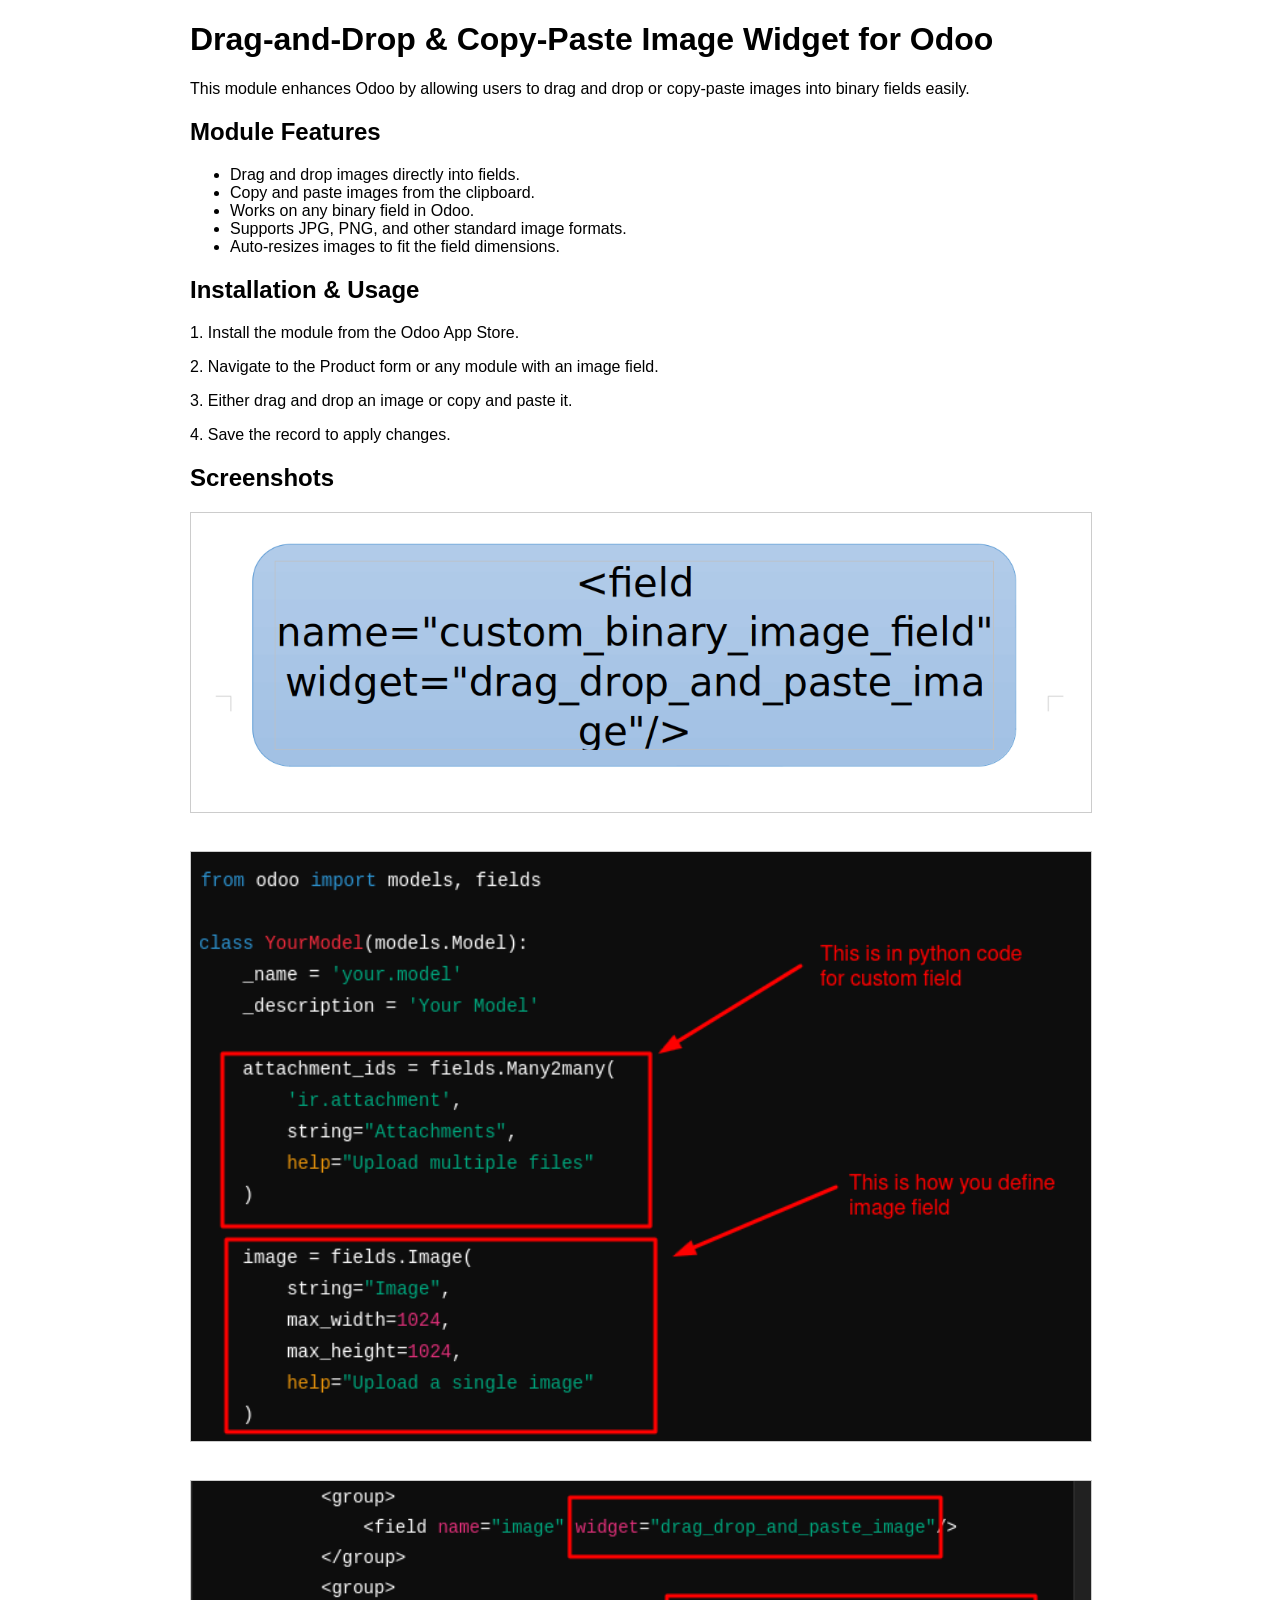
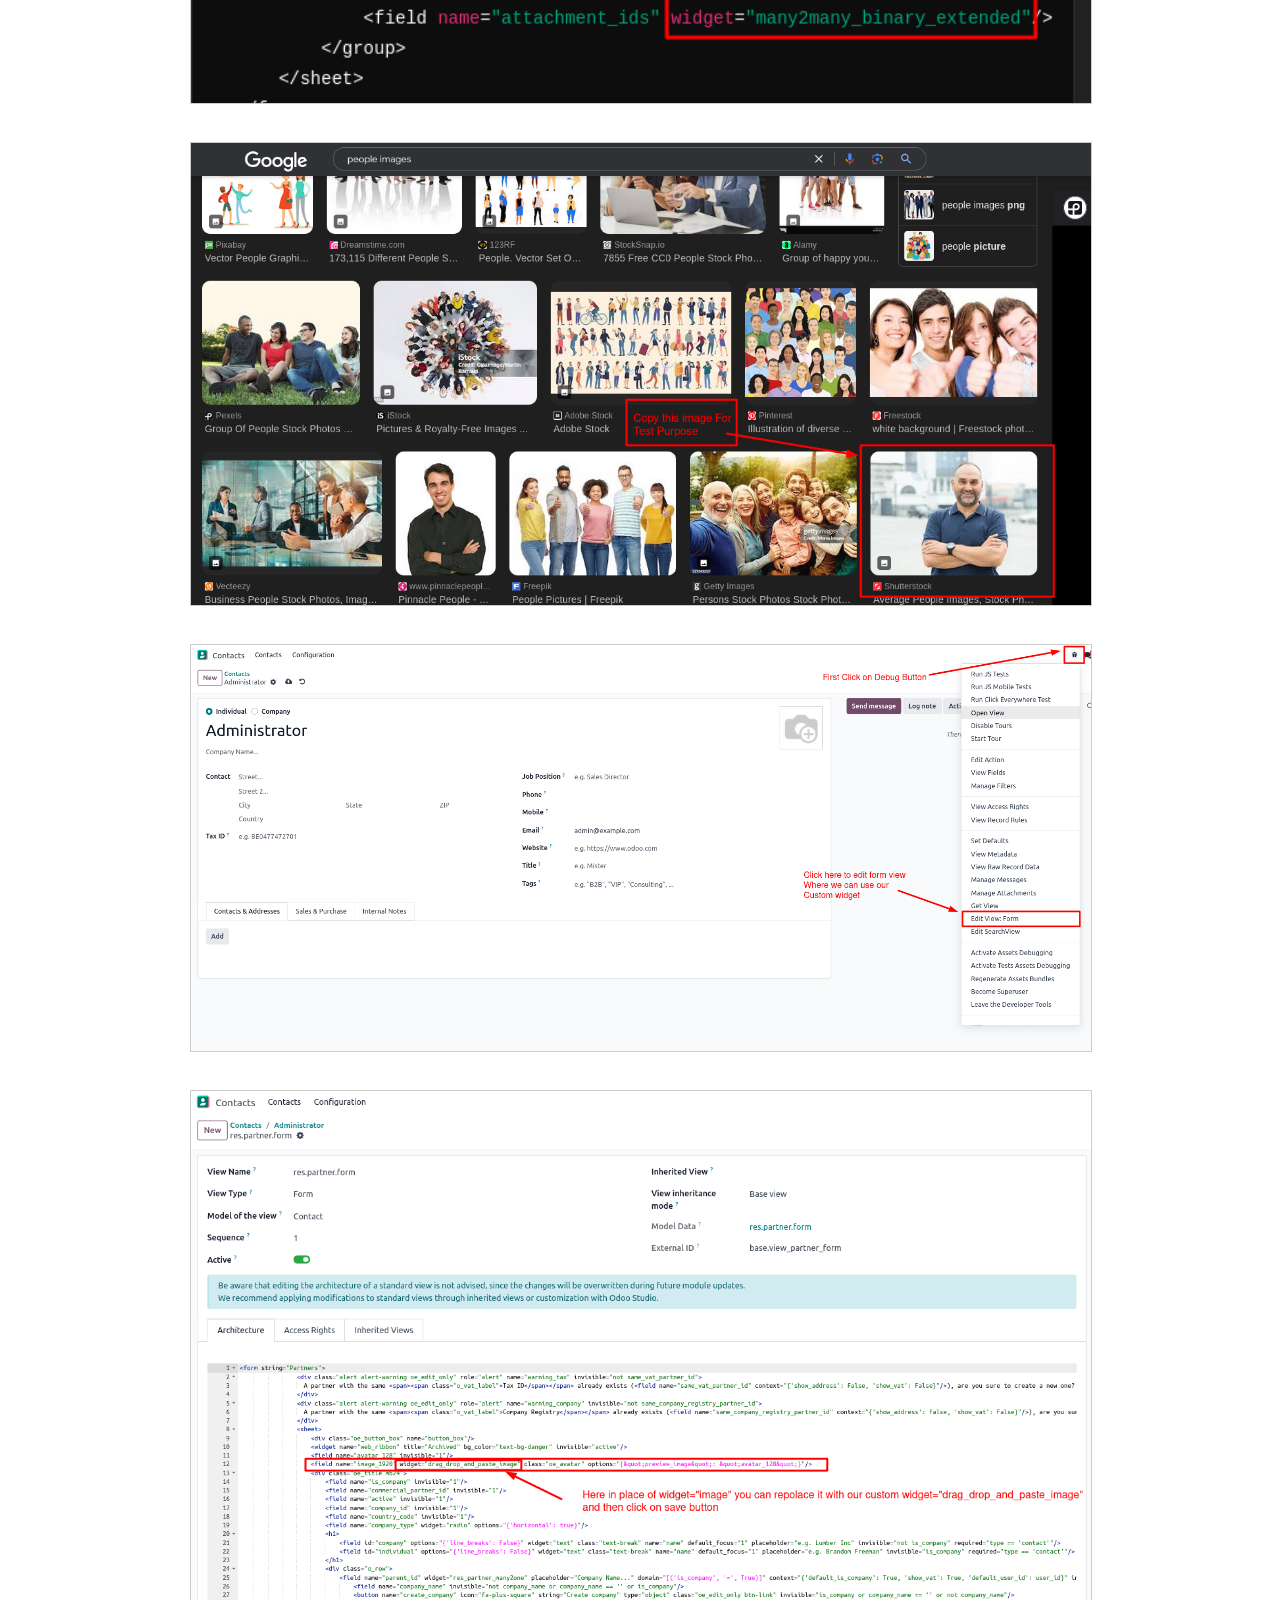
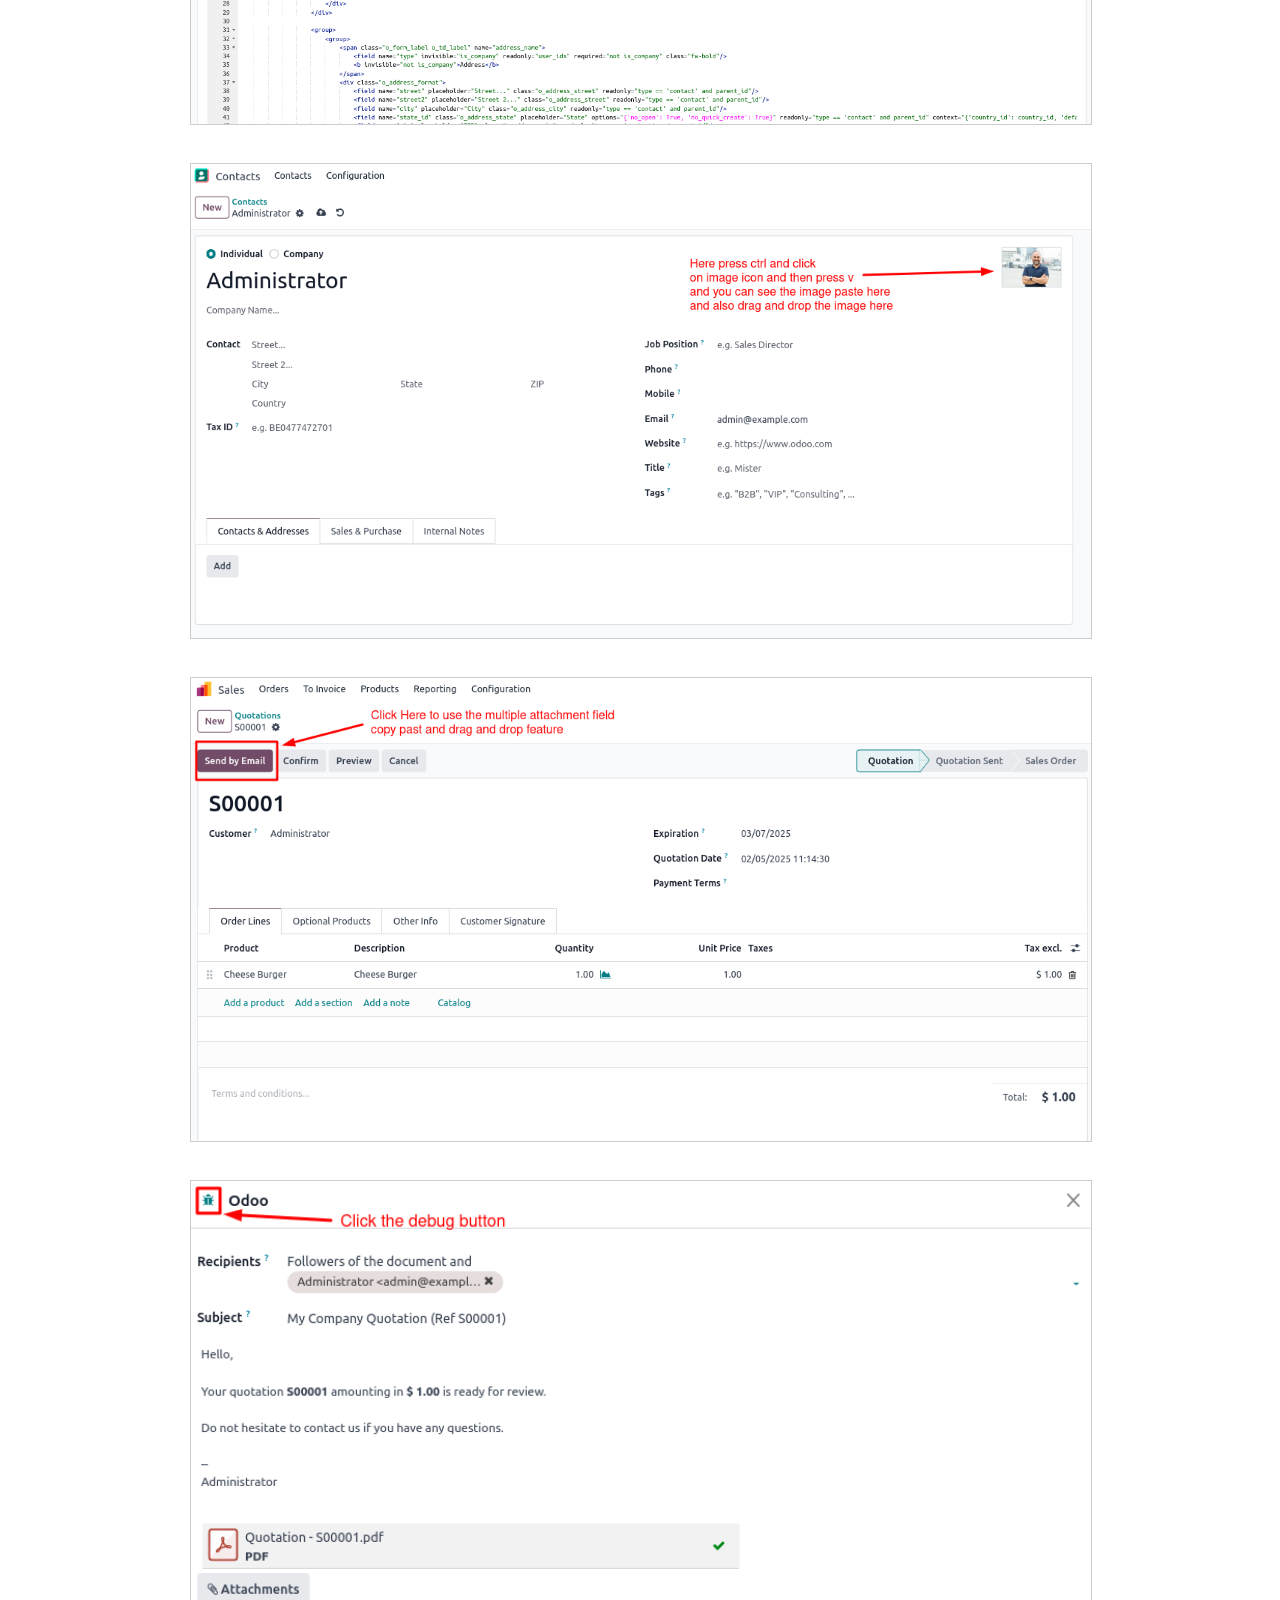
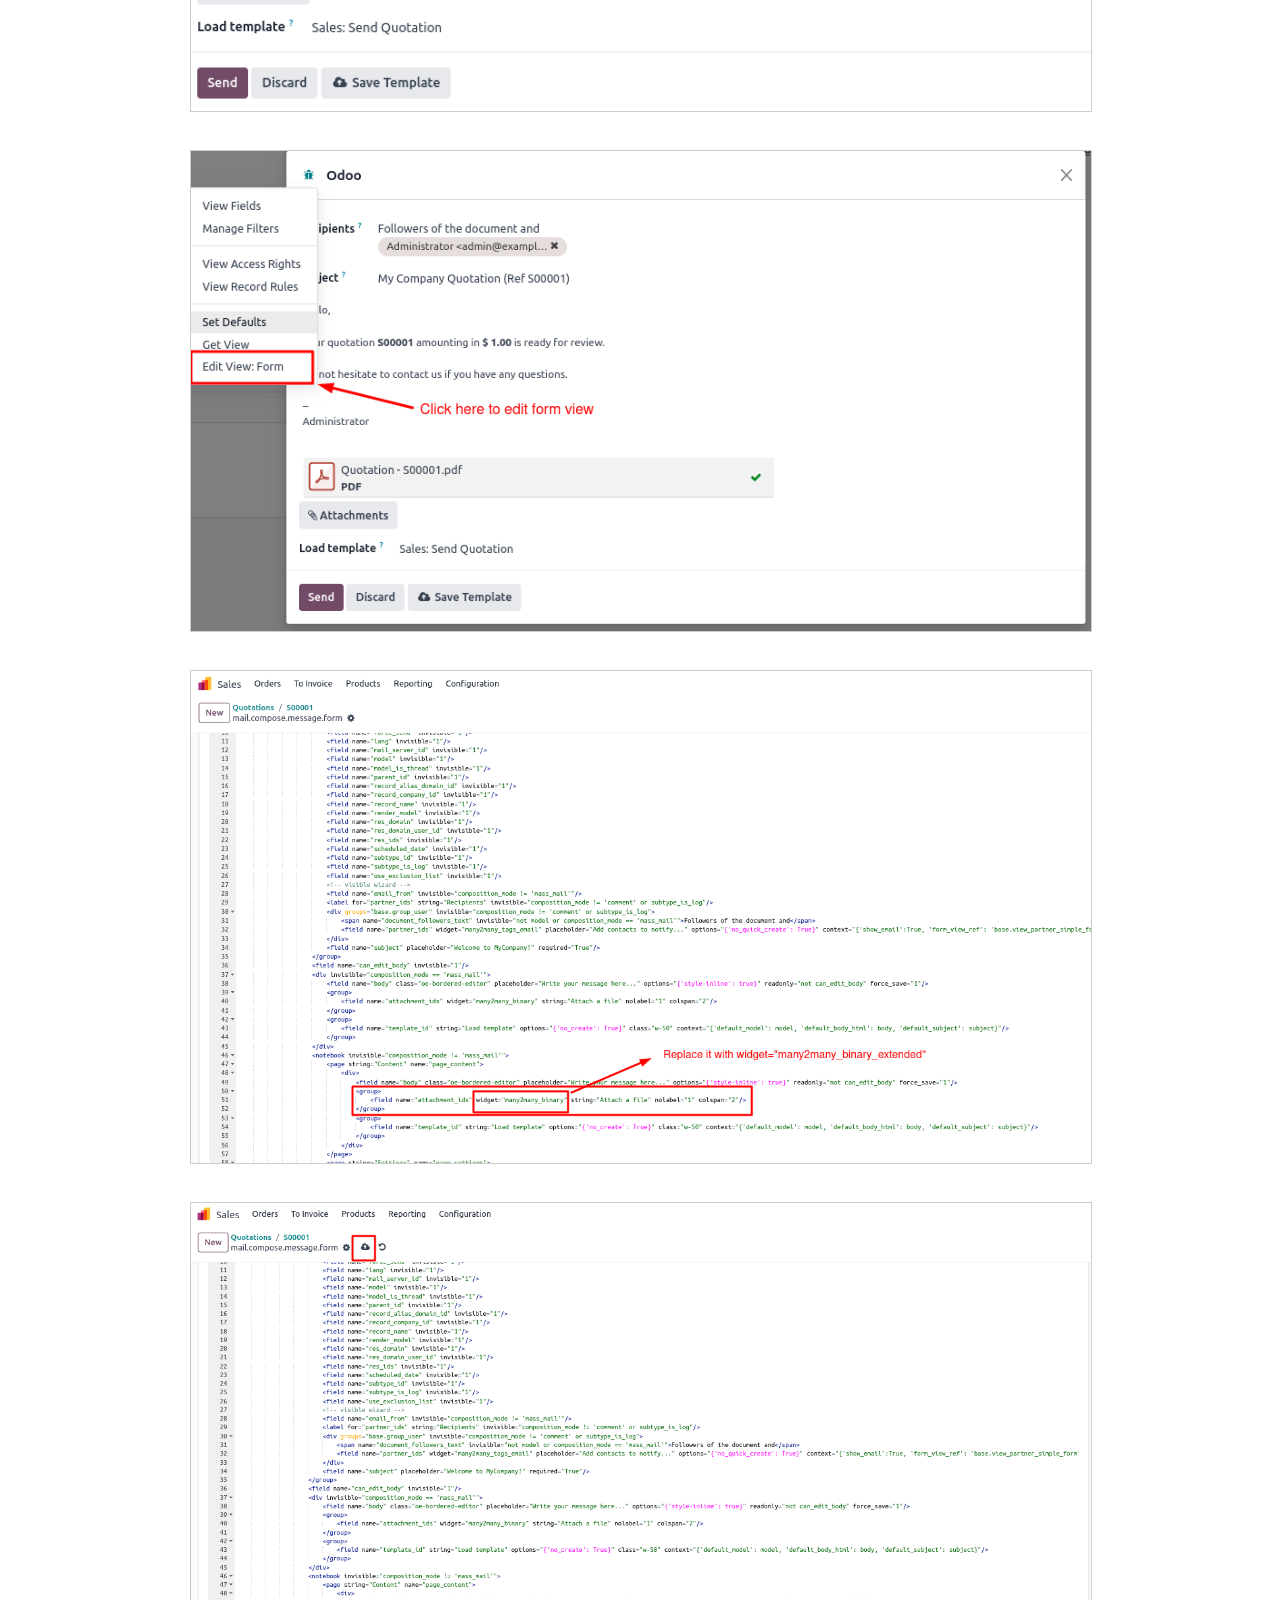
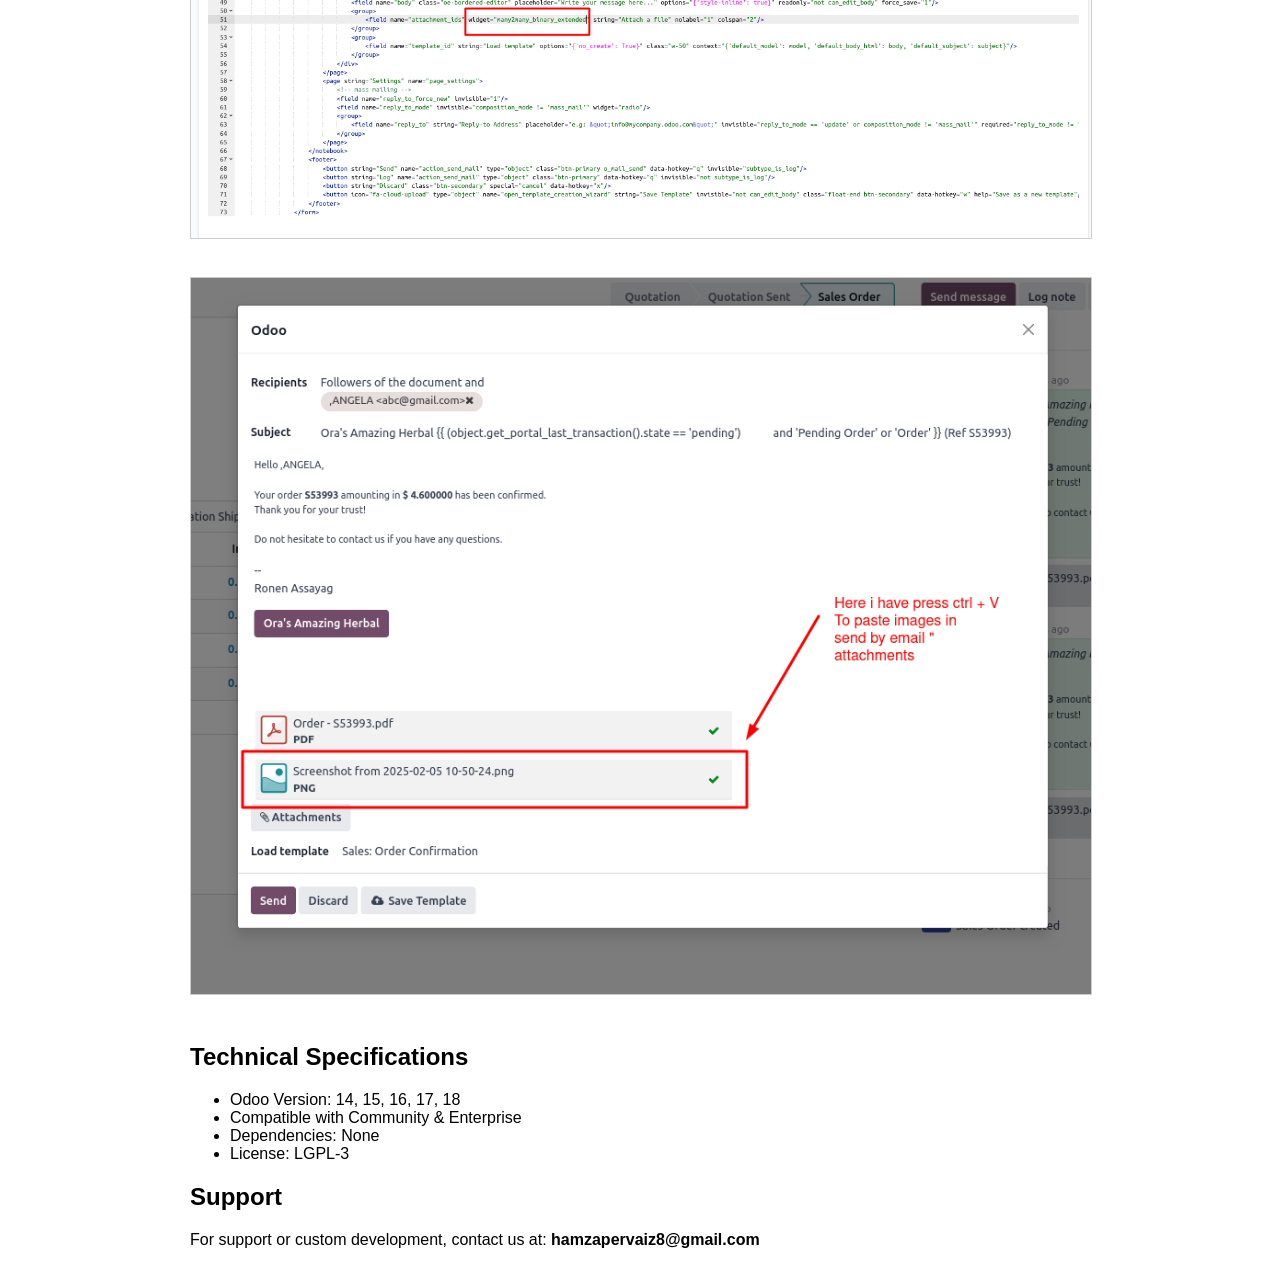
==== legion_drag_and_drop_binary_field/static/description/index.html @ f76ebafd "[ADD] images to index.html" ====
<!DOCTYPE html>
<html lang="en">
<head>
    <meta charset="UTF-8">
    <meta name="viewport" content="width=device-width, initial-scale=1.0">
    <title>Odoo Module - Drag and Drop Image Widget</title>
    <style>
        body {
            font-family: Arial, sans-serif;
            margin: 20px;
            text-align: center;
        }
        .container {
            max-width: 900px;
            margin: auto;
            text-align: left;
        }
        .screenshot {
            width: 100%;
            border: 1px solid #ccc;
            margin: 10px 0;
        }
        .section {
            margin-bottom: 20px;
        }
        .screenshot {
    display: block; /* Ensures images are on a new line */
    margin-bottom: 10px; /* Adds spacing below each image */
}

Solut
    </style>
</head>
<body>
    <div class="container">
        <h1>Drag-and-Drop & Copy-Paste Image Widget for Odoo</h1>
        <p>This module enhances Odoo by allowing users to drag and drop or copy-paste images into binary fields easily.</p>
        
        <div class="section">
            <h2>Module Features</h2>
            <ul>
                <li>Drag and drop images directly into fields.</li>
                <li>Copy and paste images from the clipboard.</li>
                <li>Works on any binary field in Odoo.</li>
                <li>Supports JPG, PNG, and other standard image formats.</li>
                <li>Auto-resizes images to fit the field dimensions.</li>
            </ul>
        </div>
        
        <div class="section">
            <h2>Installation & Usage</h2>
            <p>1. Install the module from the Odoo App Store.</p>
            <p>2. Navigate to the Product form or any module with an image field.</p>
            <p>3. Either drag and drop an image or copy and paste it.</p>
            <p>4. Save the record to apply changes.</p>
        </div>
        
        <div class="section">
            <h2>Screenshots</h2>
            <img class="screenshot" src="screenshot1.png" alt="Drag and Drop Example"><br/>
            <img class="screenshot" src="Screenshot(16).png" alt="Drag and Drop Example"><br/>
            <img class="screenshot" src="Screenshot(17).png" alt="Drag and Drop Example"><br/>
            <img class="screenshot" src="Screenshot11.png" alt="Copy-Paste Example"><br/>
            <img class="screenshot" src="Screenshot12.png" alt="Copy-Paste Example"><br/>
            <img class="screenshot" src="Screenshot13.png" alt="Copy-Paste Example"><br/>
            <img class="screenshot" src="Screenshot14.png" alt="Copy-Paste Example"><br/>
            <img class="screenshot" src="Screenshot(11).png" alt="Drag and Drop Example"><br/>
            <img class="screenshot" src="Screenshot(12).png" alt="Drag and Drop Example"><br/>
            <img class="screenshot" src="Screenshot(13).png" alt="Drag and Drop Example"><br/>
            <img class="screenshot" src="Screenshot(14).png" alt="Drag and Drop Example"><br/>
            <img class="screenshot" src="Screenshot(15).png" alt="Drag and Drop Example"><br/>
            <img class="screenshot" src="Screenshot(18).png" alt="Drag and Drop Example"><br/>
                                                                        

        </div>
        
        <div class="section">
            <h2>Technical Specifications</h2>
            <ul>
                <li>Odoo Version: 14, 15, 16, 17, 18</li>
                <li>Compatible with Community & Enterprise</li>
                <li>Dependencies: None</li>
                <li>License: LGPL-3</li>
            </ul>
        </div>
        
        <div class="section">
            <h2>Support</h2>
            <p>For support or custom development, contact us at: <strong>hamzapervaiz8@gmail.com</strong></p>
        </div>
    </div>
</body>
</html>
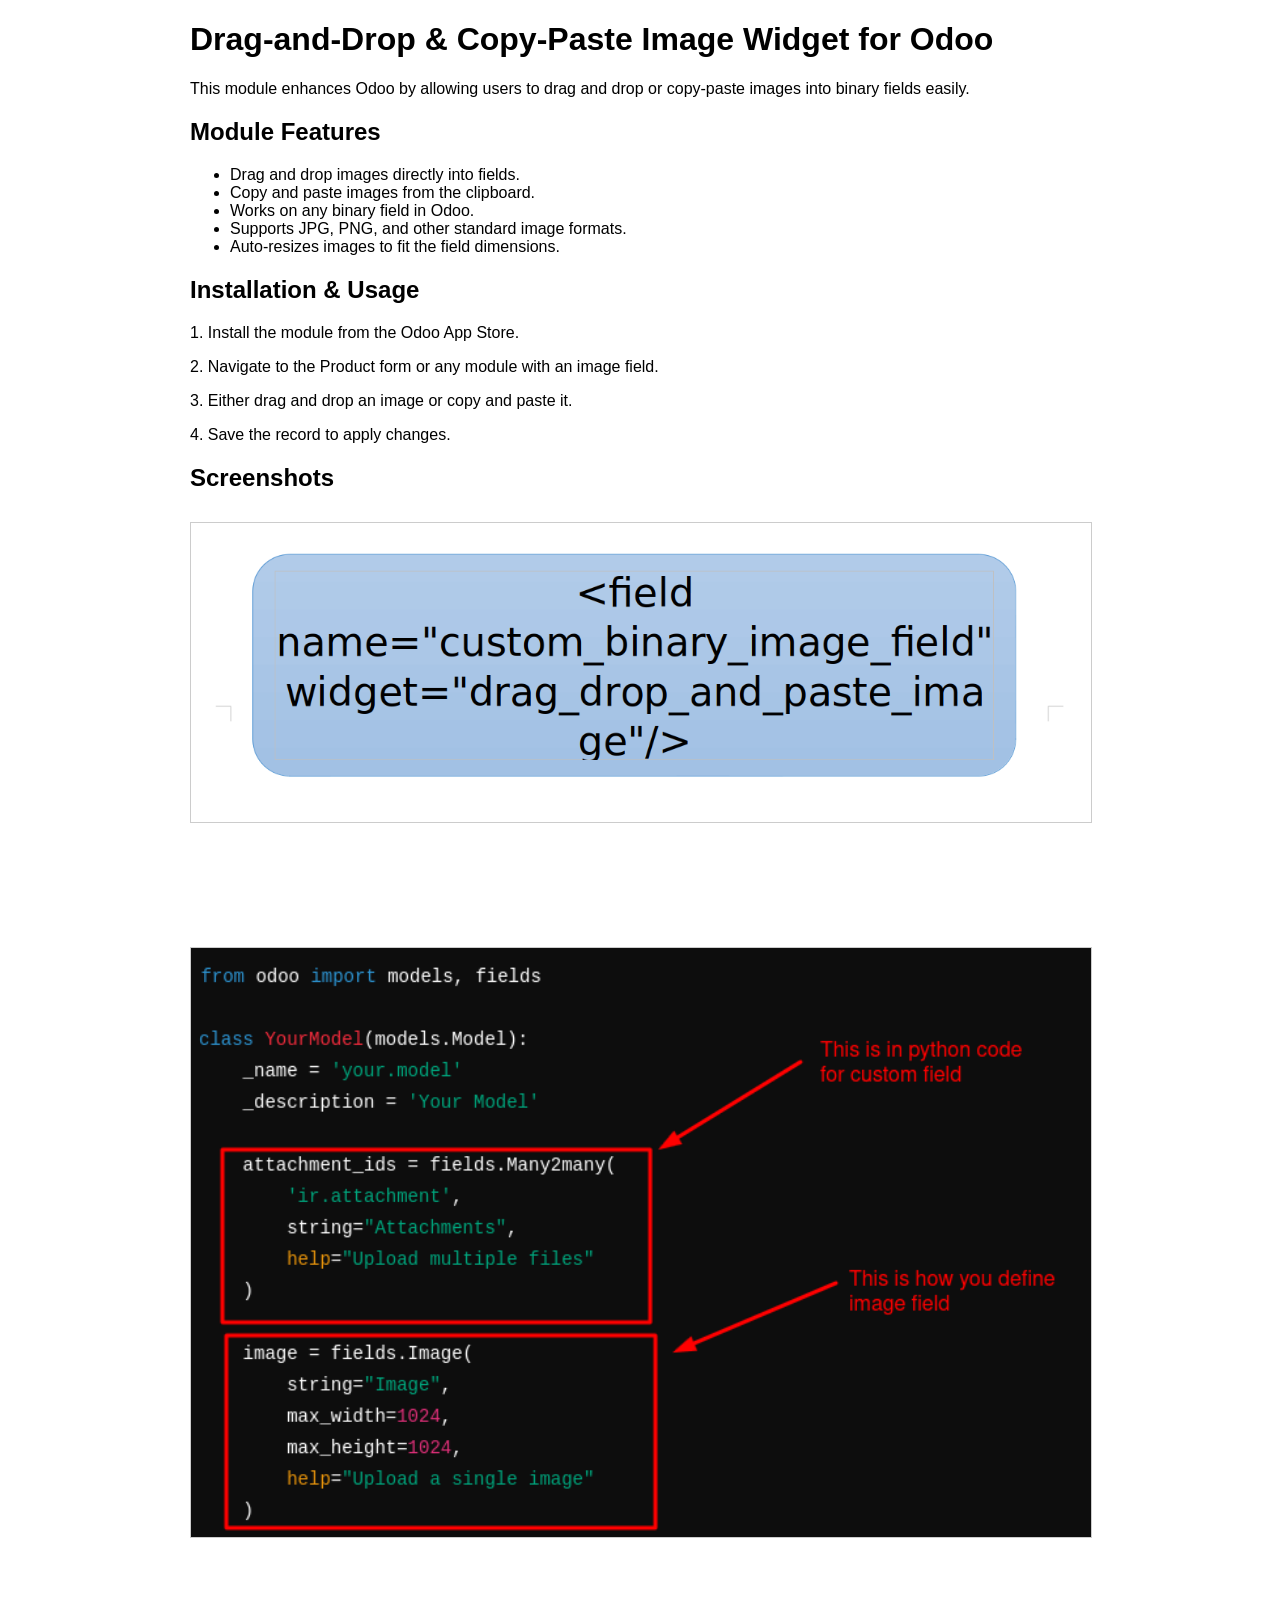
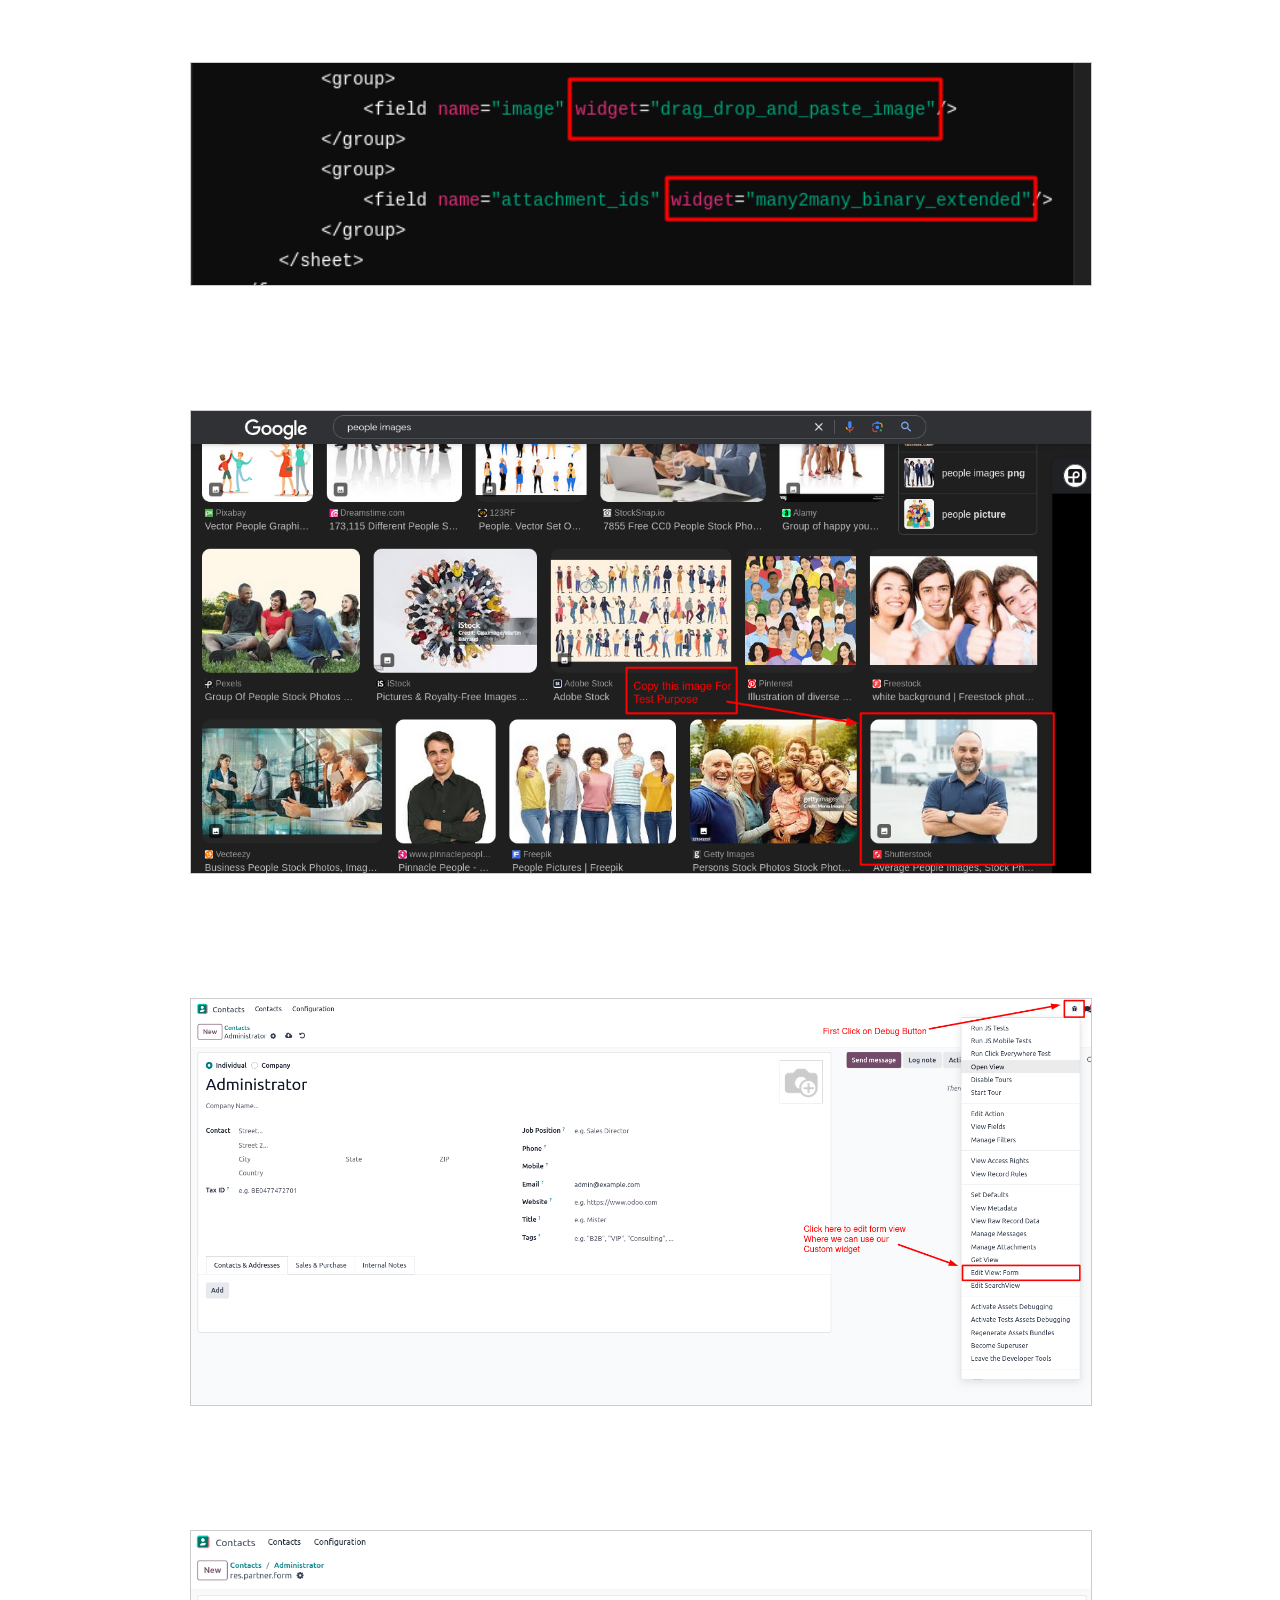
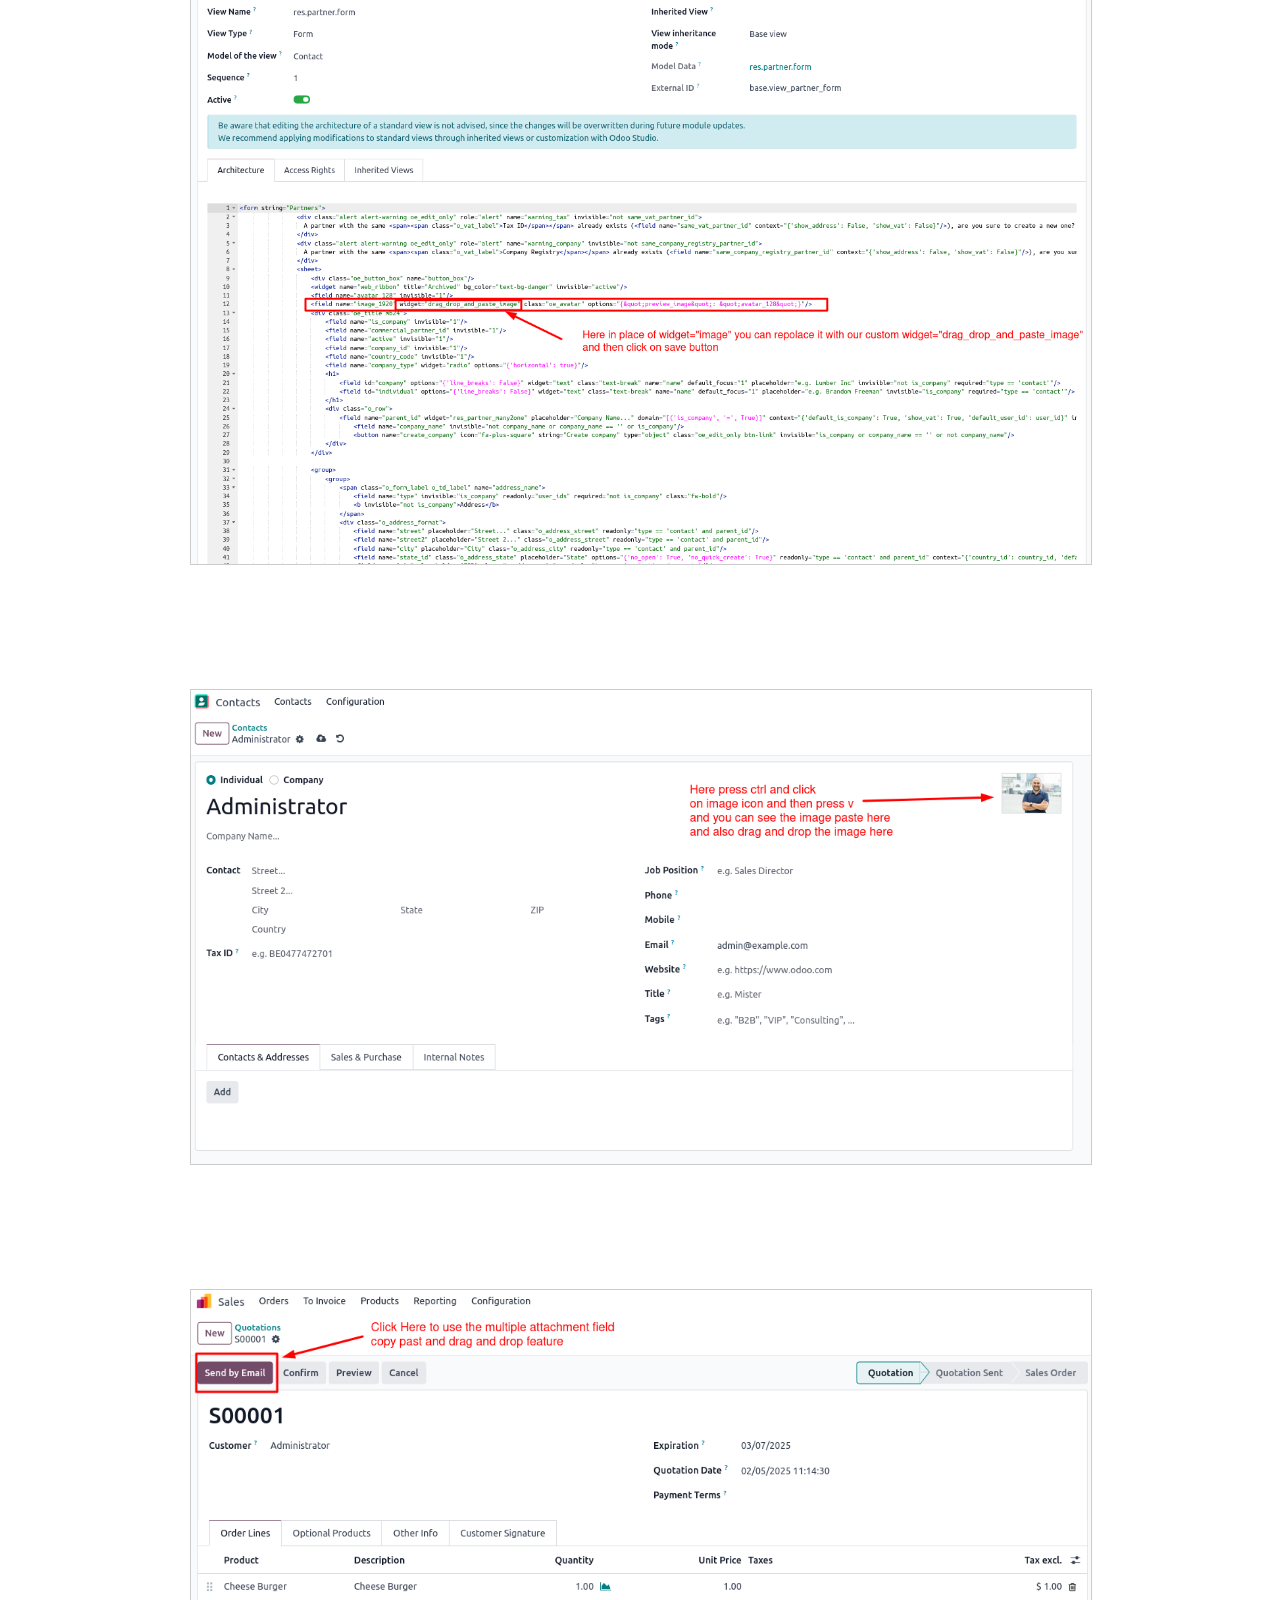
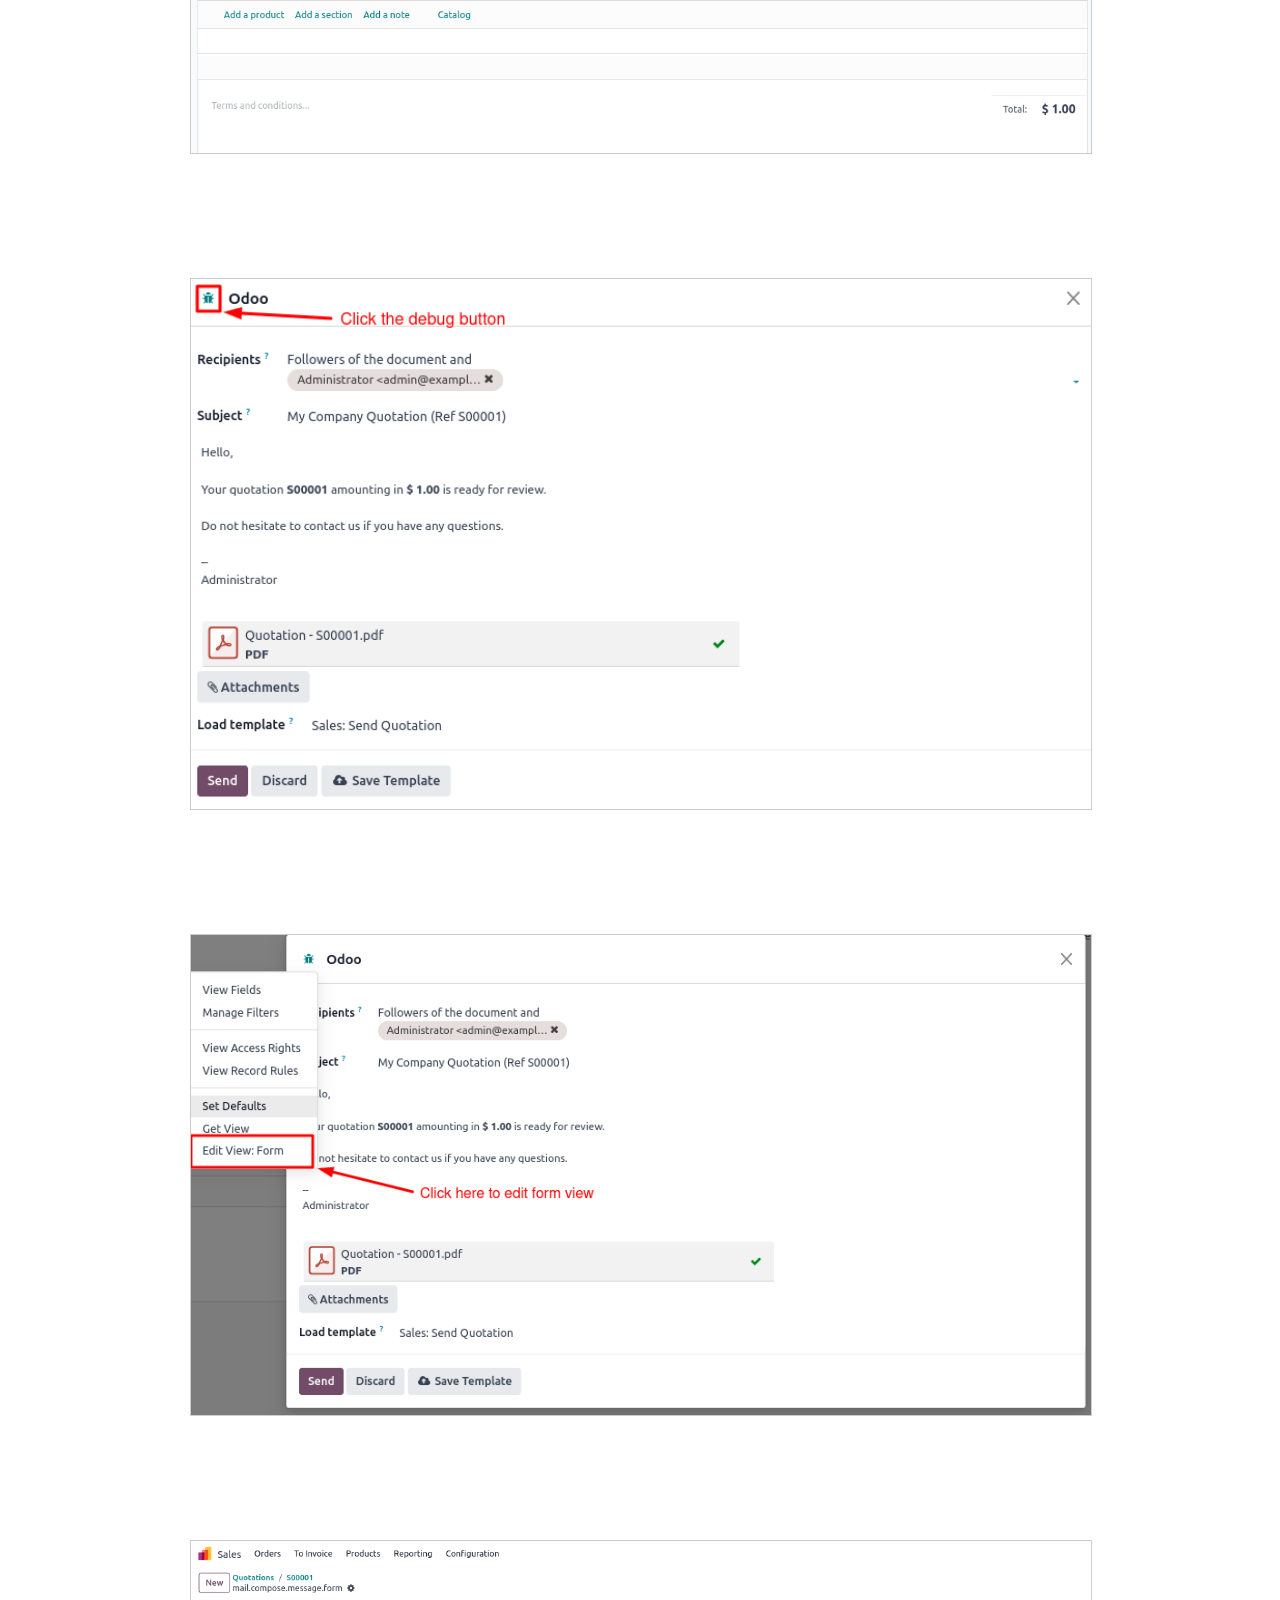
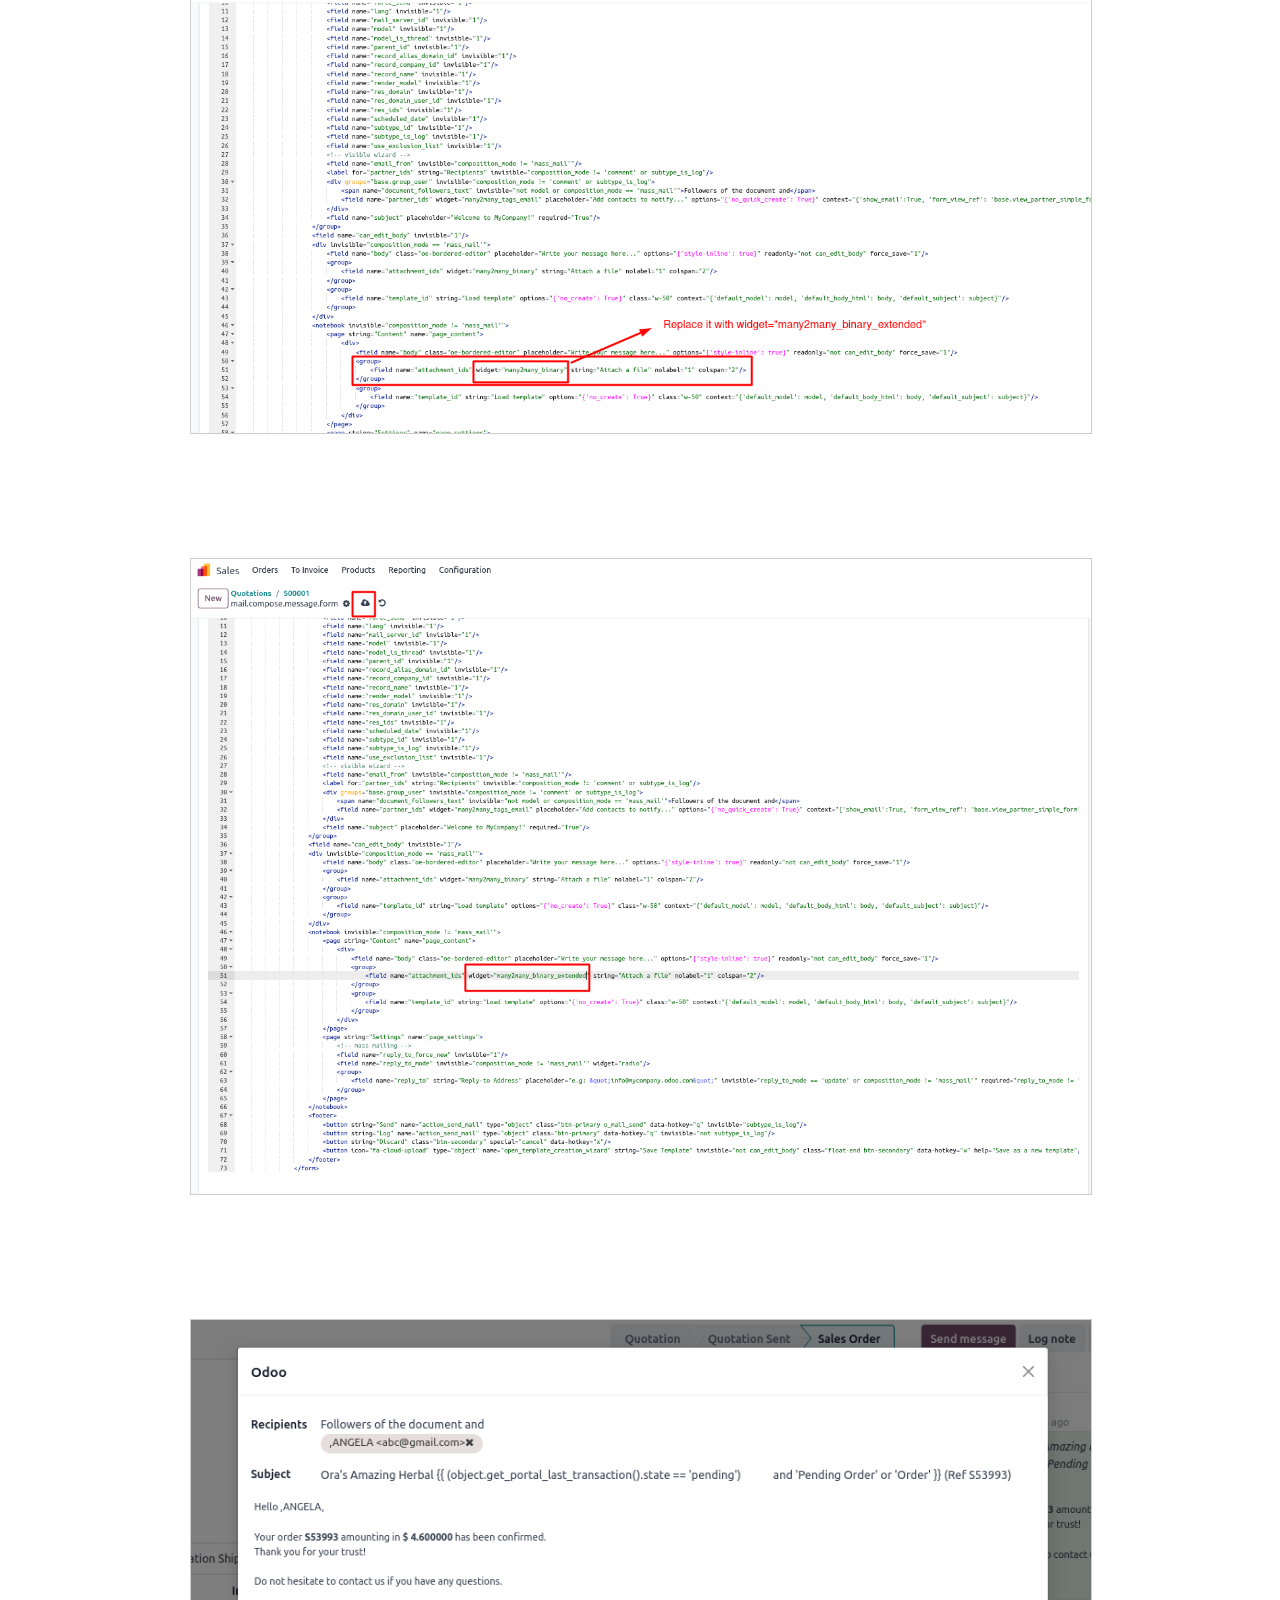
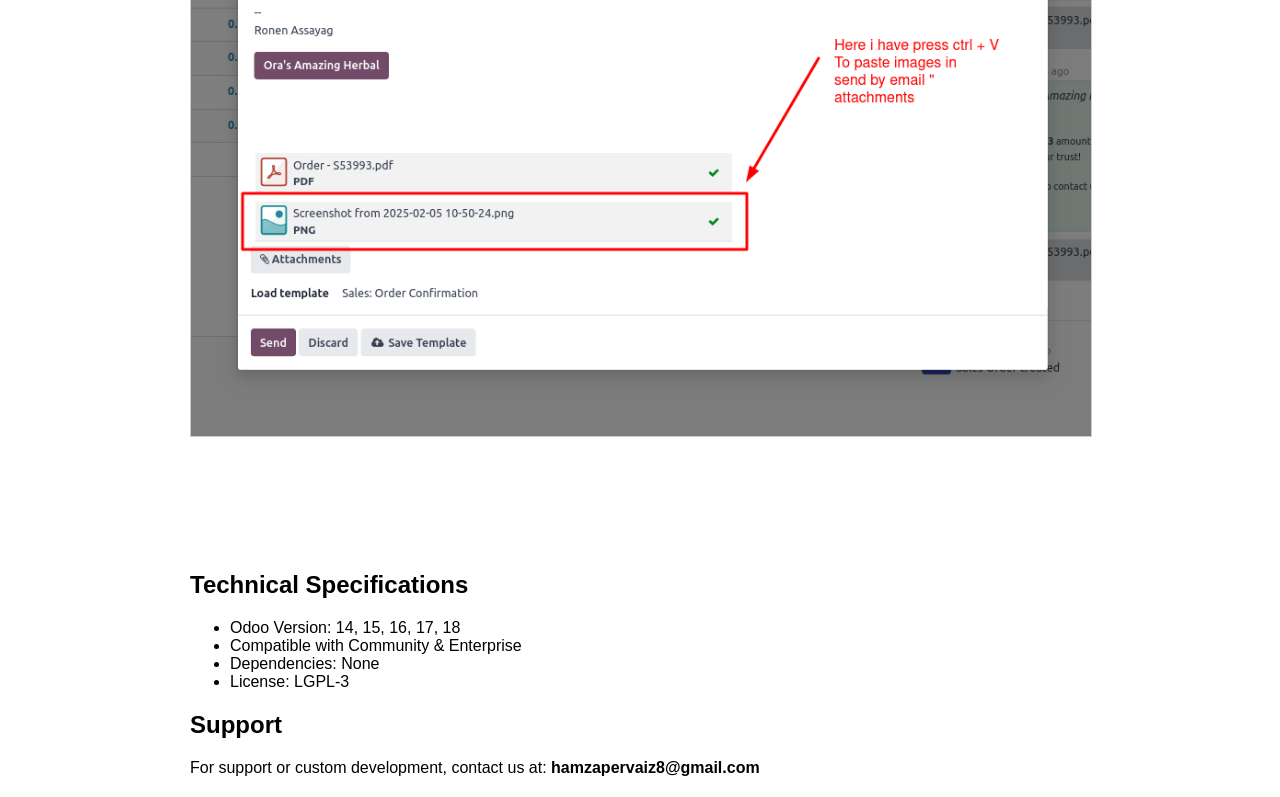
==== commit a77c17cb: "[ADD] images to index.html" ====
--- a/legion_drag_and_drop_binary_field/static/description/index.html
+++ b/legion_drag_and_drop_binary_field/static/description/index.html
@@ -19,16 +19,12 @@
             width: 100%;
             border: 1px solid #ccc;
             margin: 10px 0;
+            margin-bottom: 110px;
         }
         .section {
             margin-bottom: 20px;
         }
-        .screenshot {
-    display: block; /* Ensures images are on a new line */
-    margin-bottom: 10px; /* Adds spacing below each image */
-}
-
-Solut
+        
     </style>
 </head>
 <body>
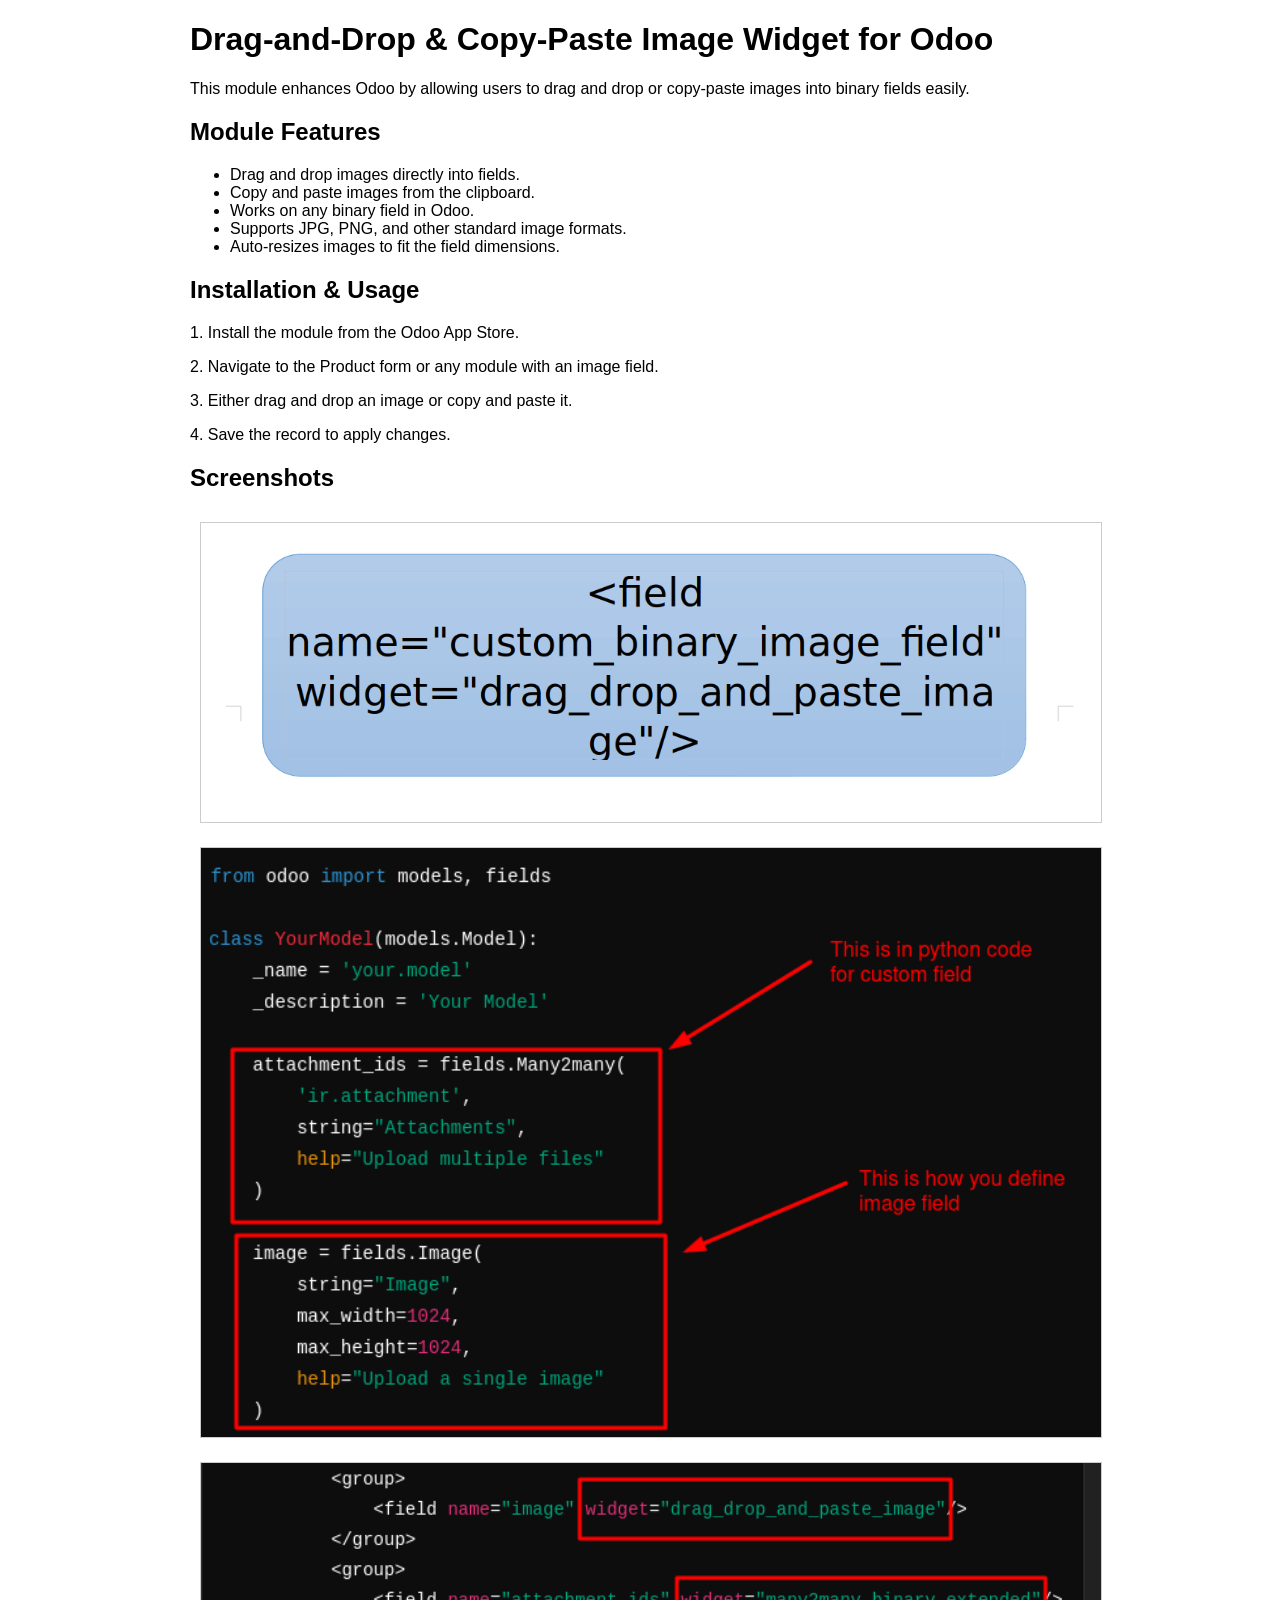
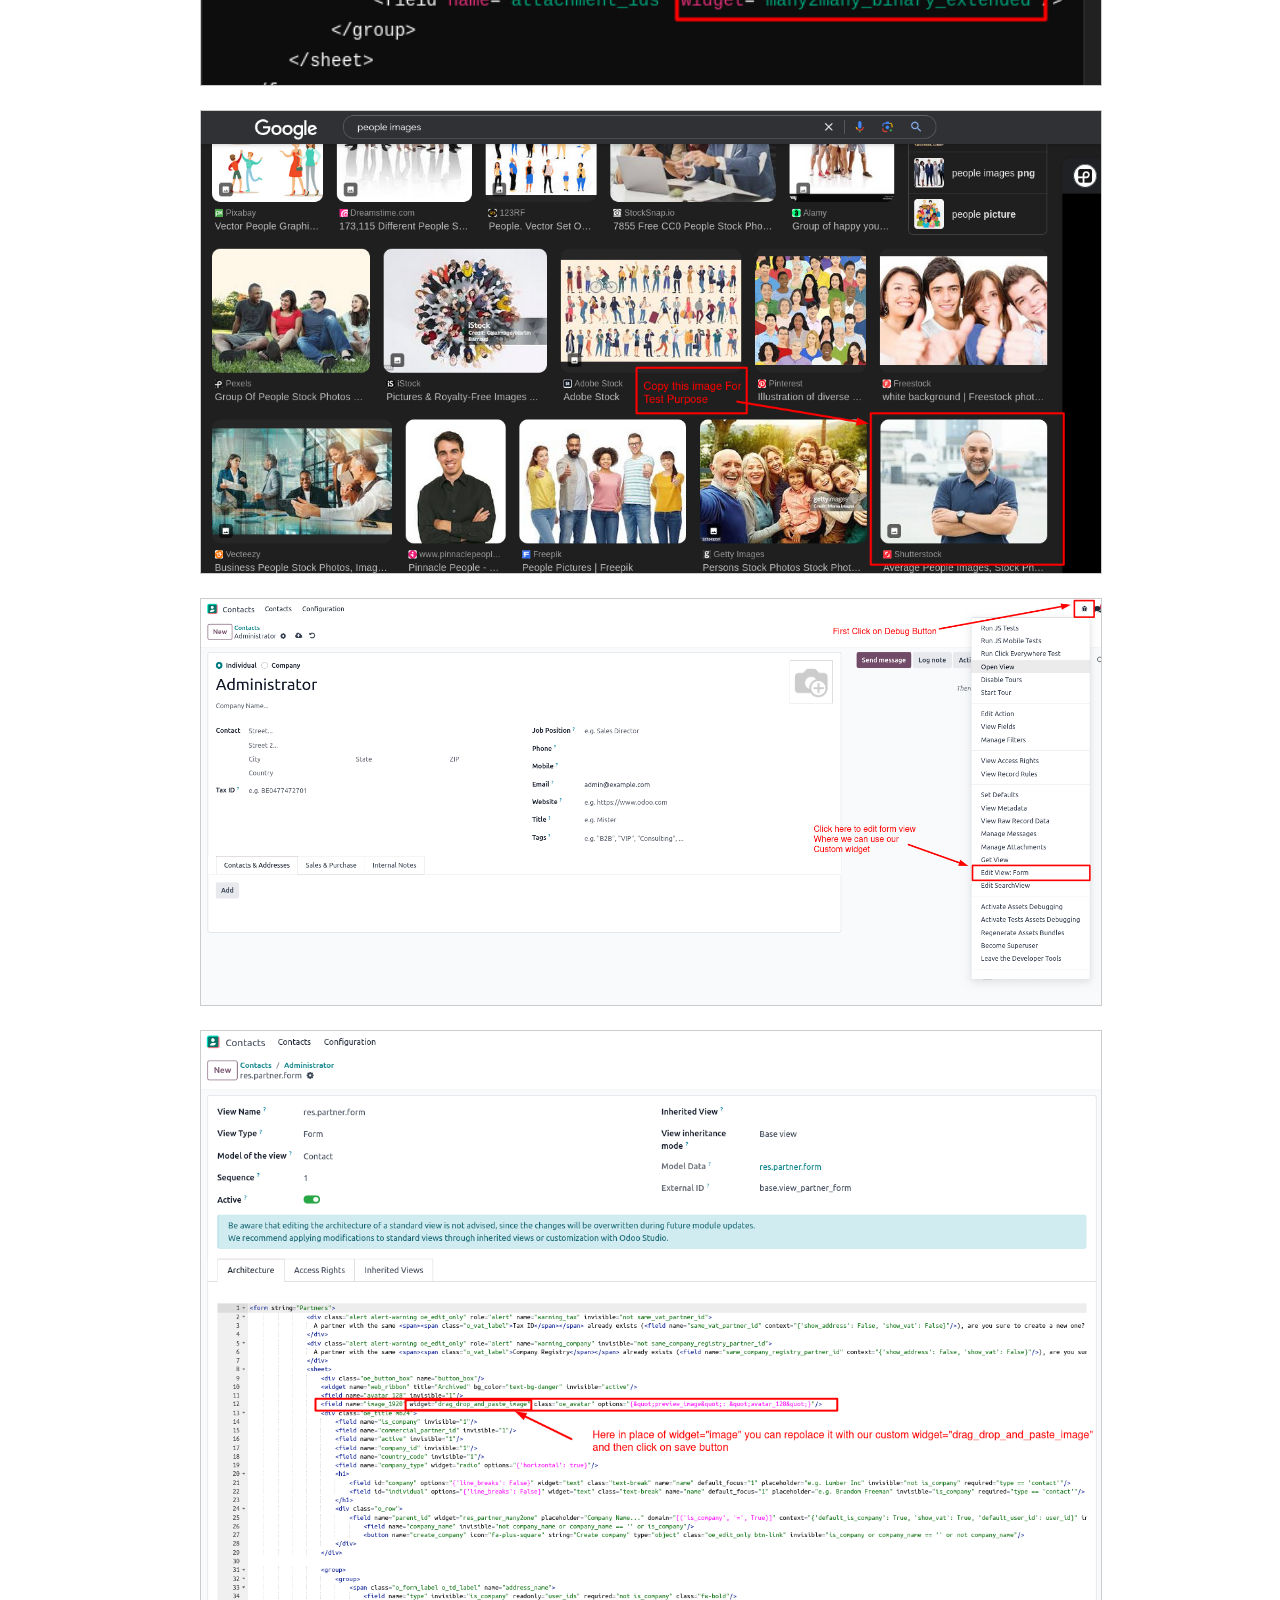
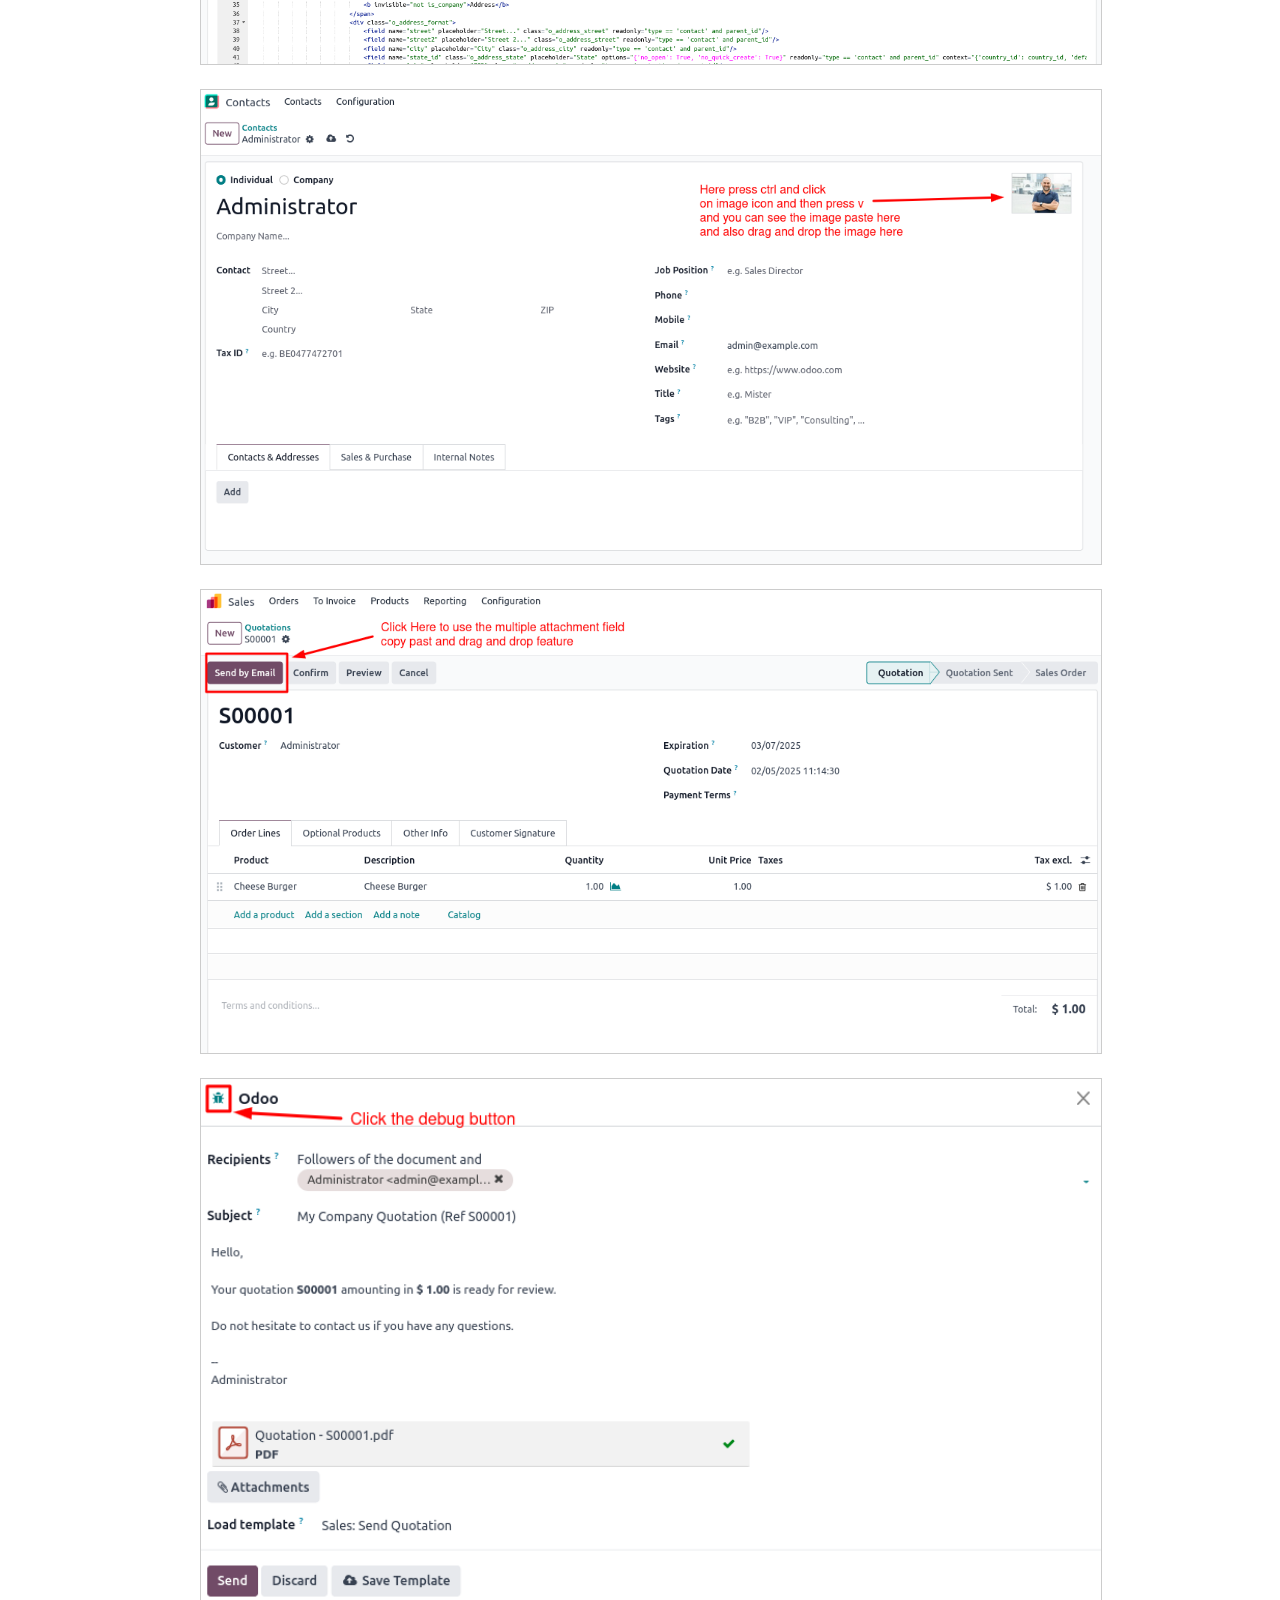
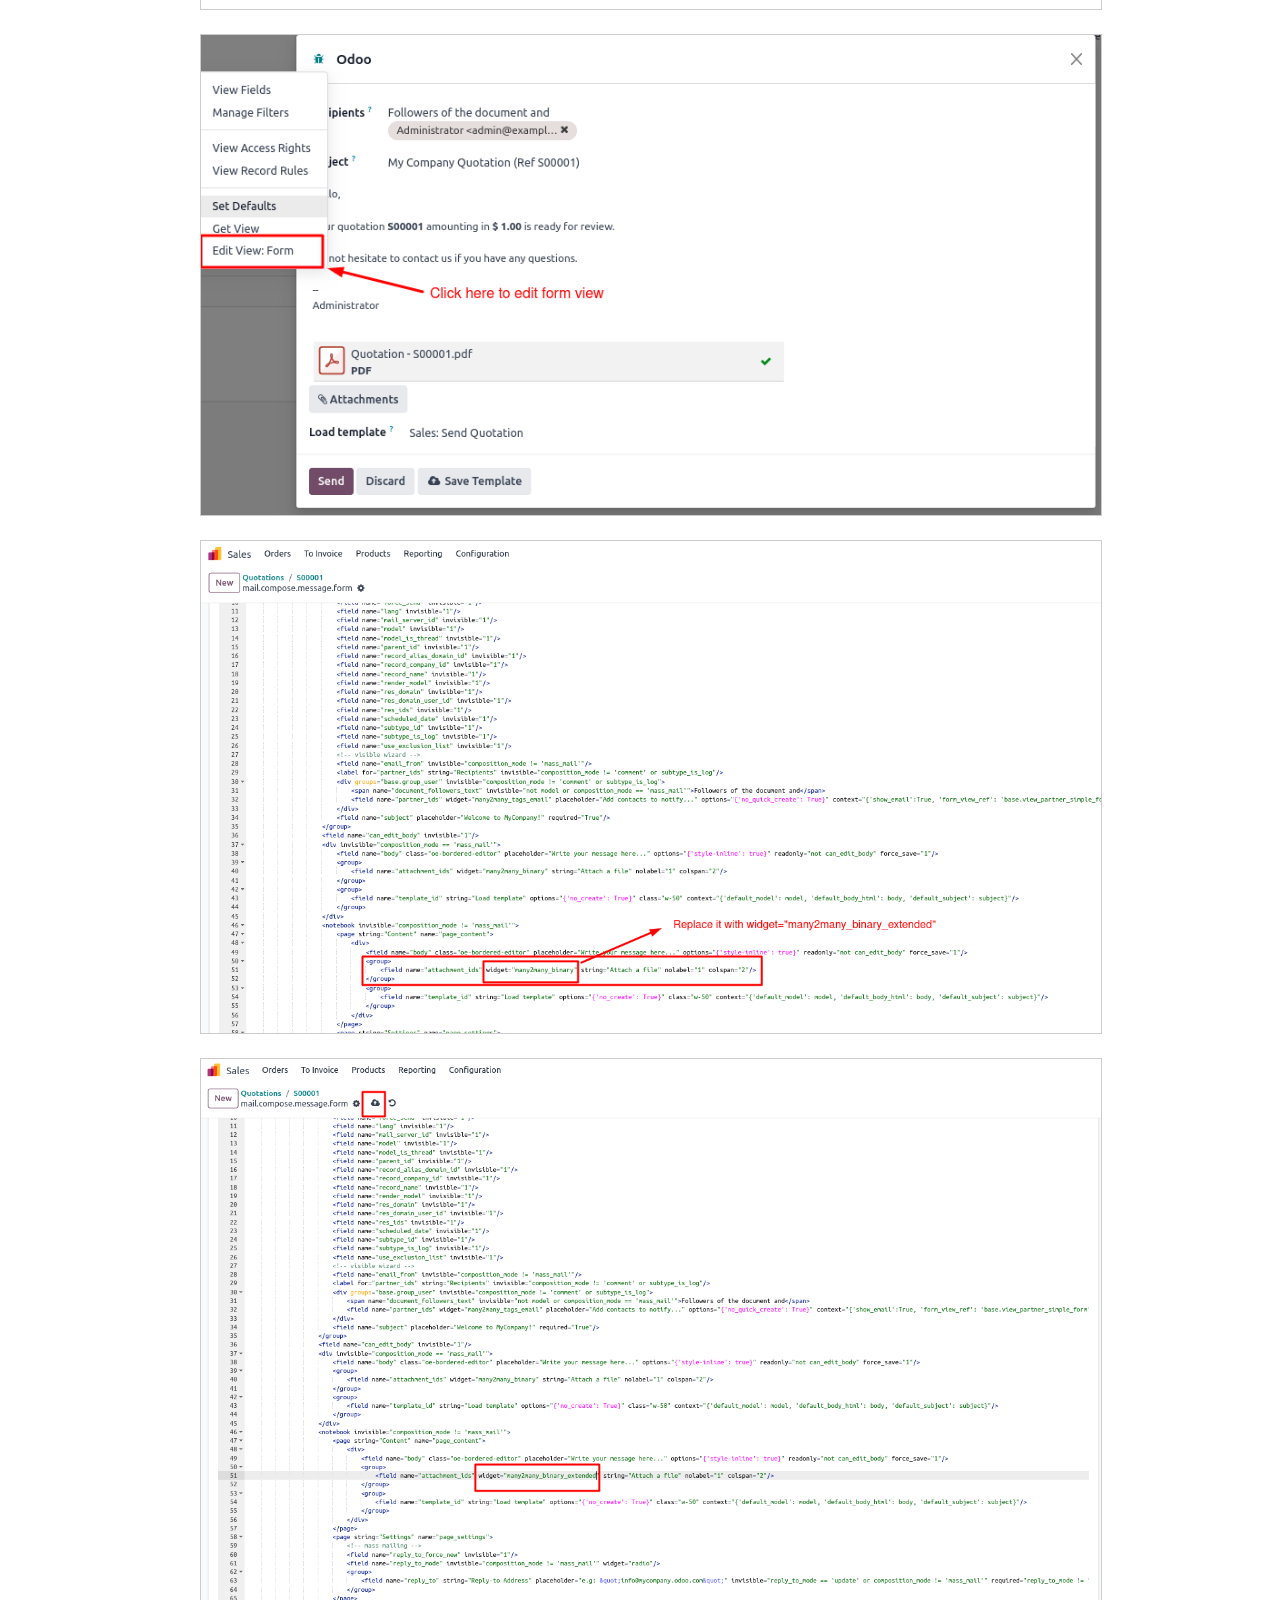
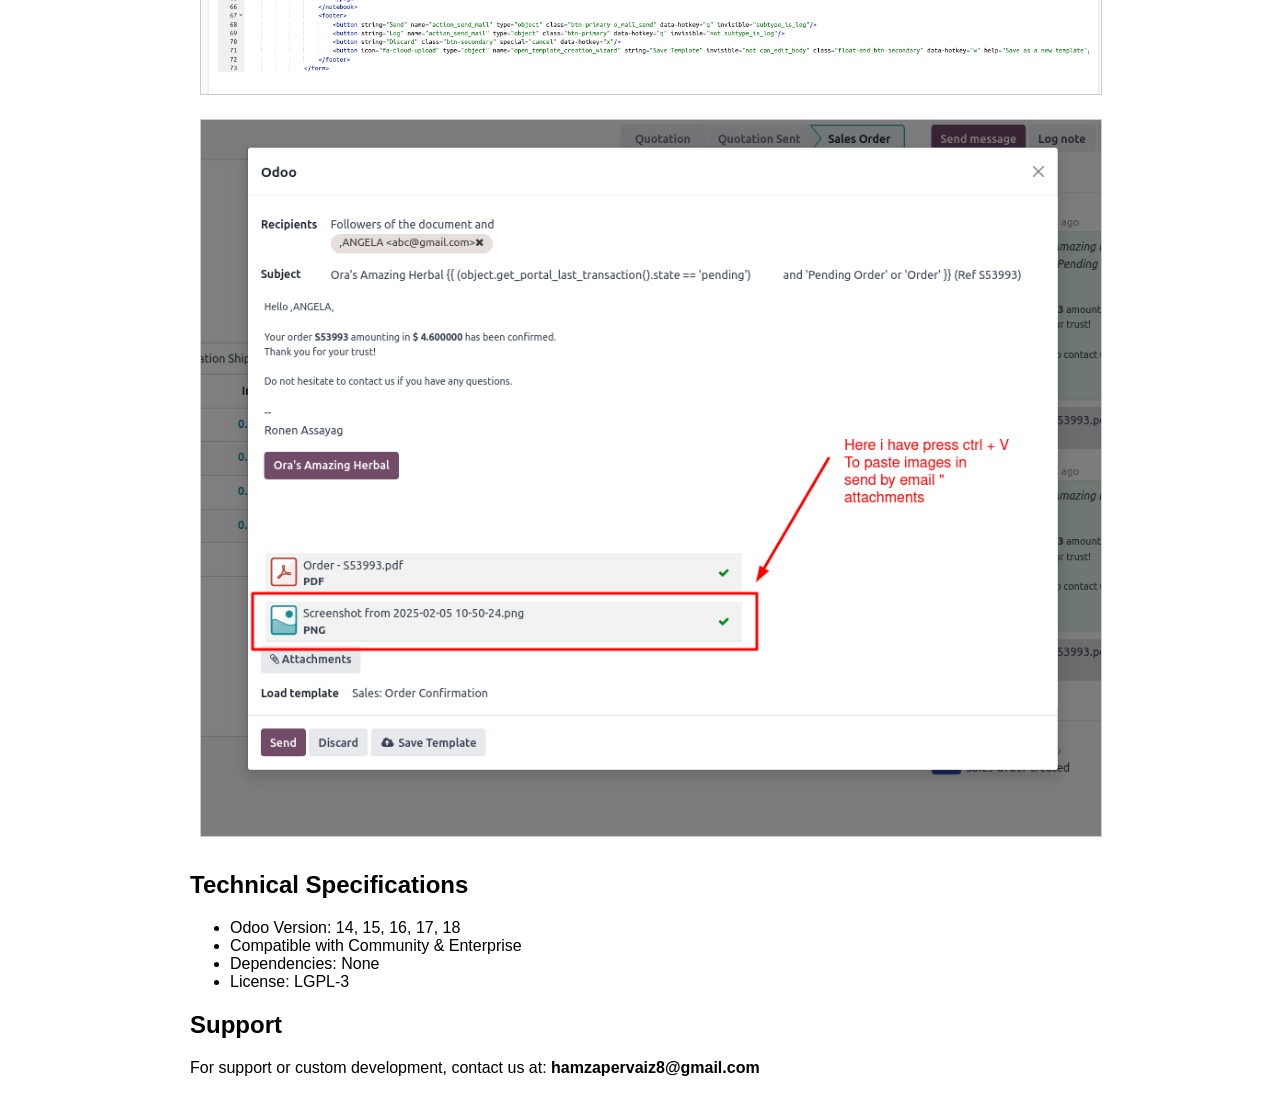
==== commit 2de27262: "[ADD] images to index.html" ====
--- a/legion_drag_and_drop_binary_field/static/description/index.html
+++ b/legion_drag_and_drop_binary_field/static/description/index.html
@@ -18,8 +18,7 @@
         .screenshot {
             width: 100%;
             border: 1px solid #ccc;
-            margin: 10px 0;
-            margin-bottom: 110px;
+            margin: 10px 10px;
         }
         .section {
             margin-bottom: 20px;
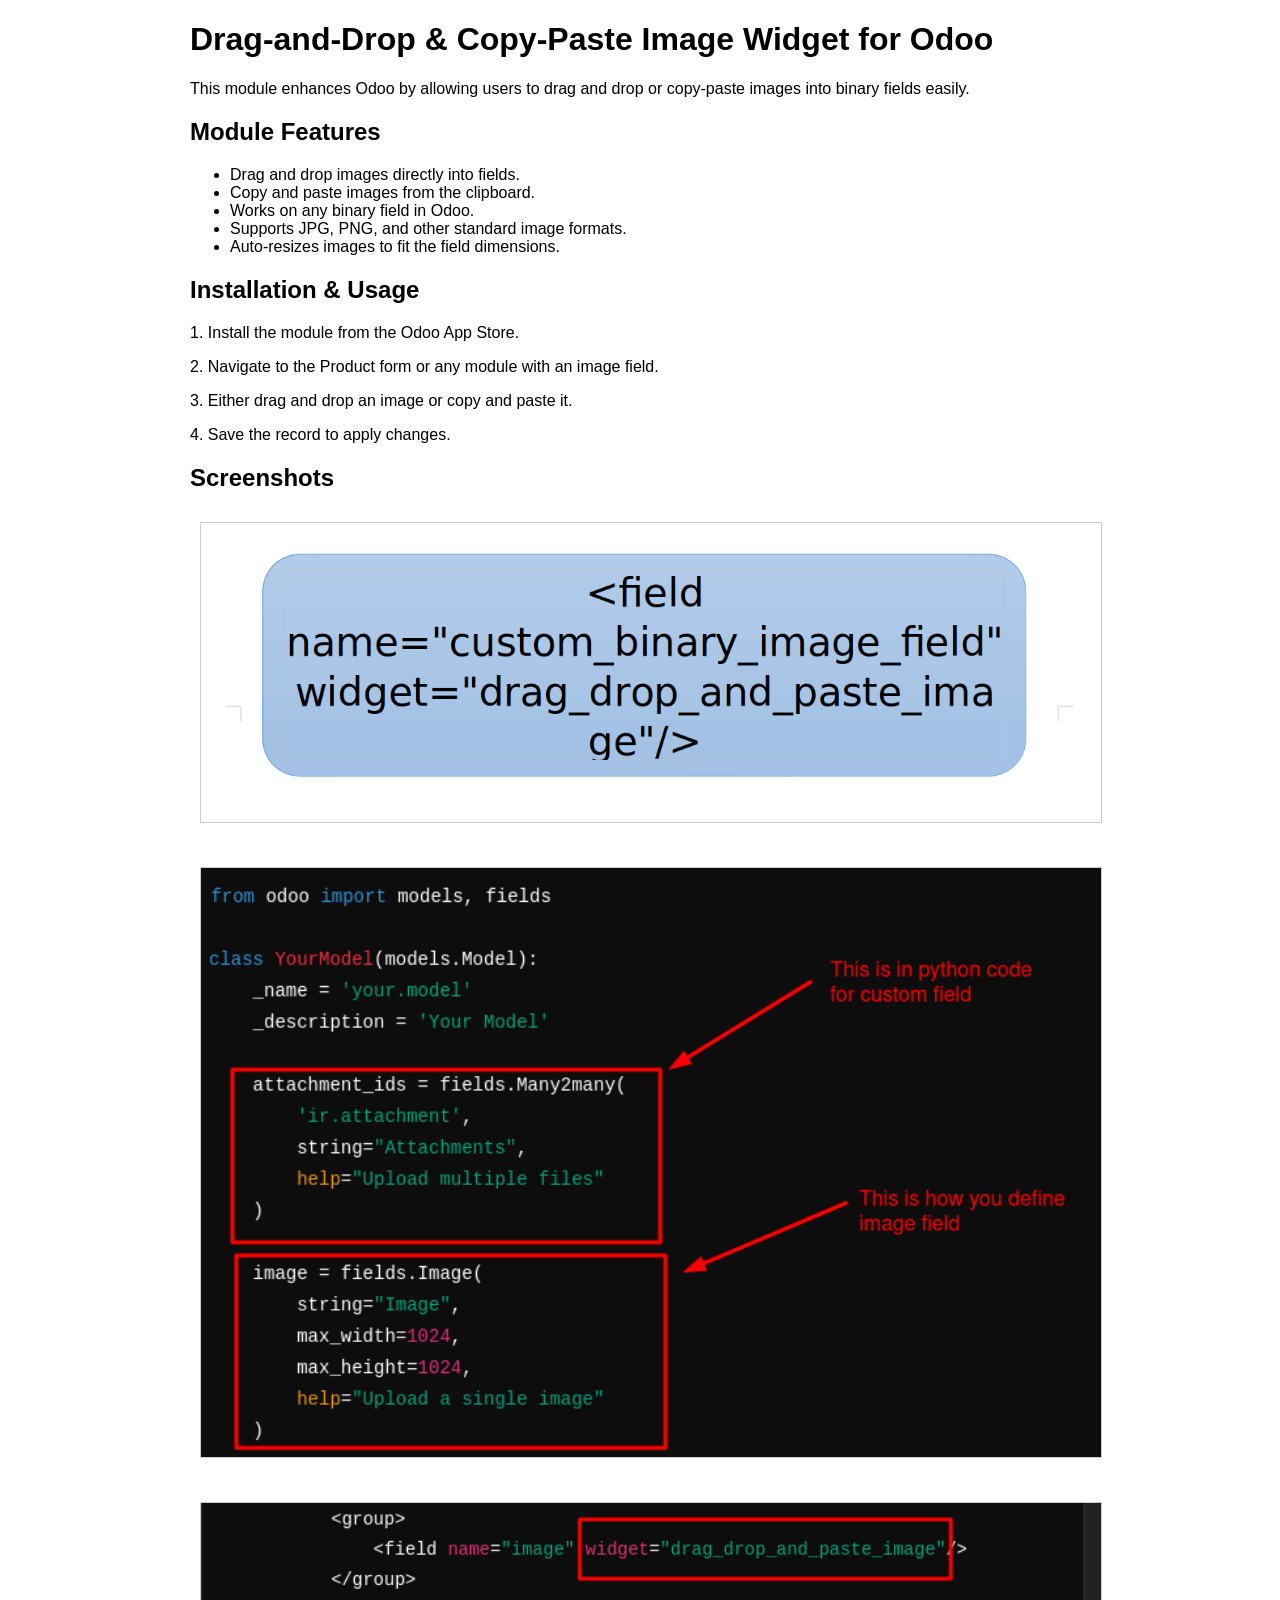
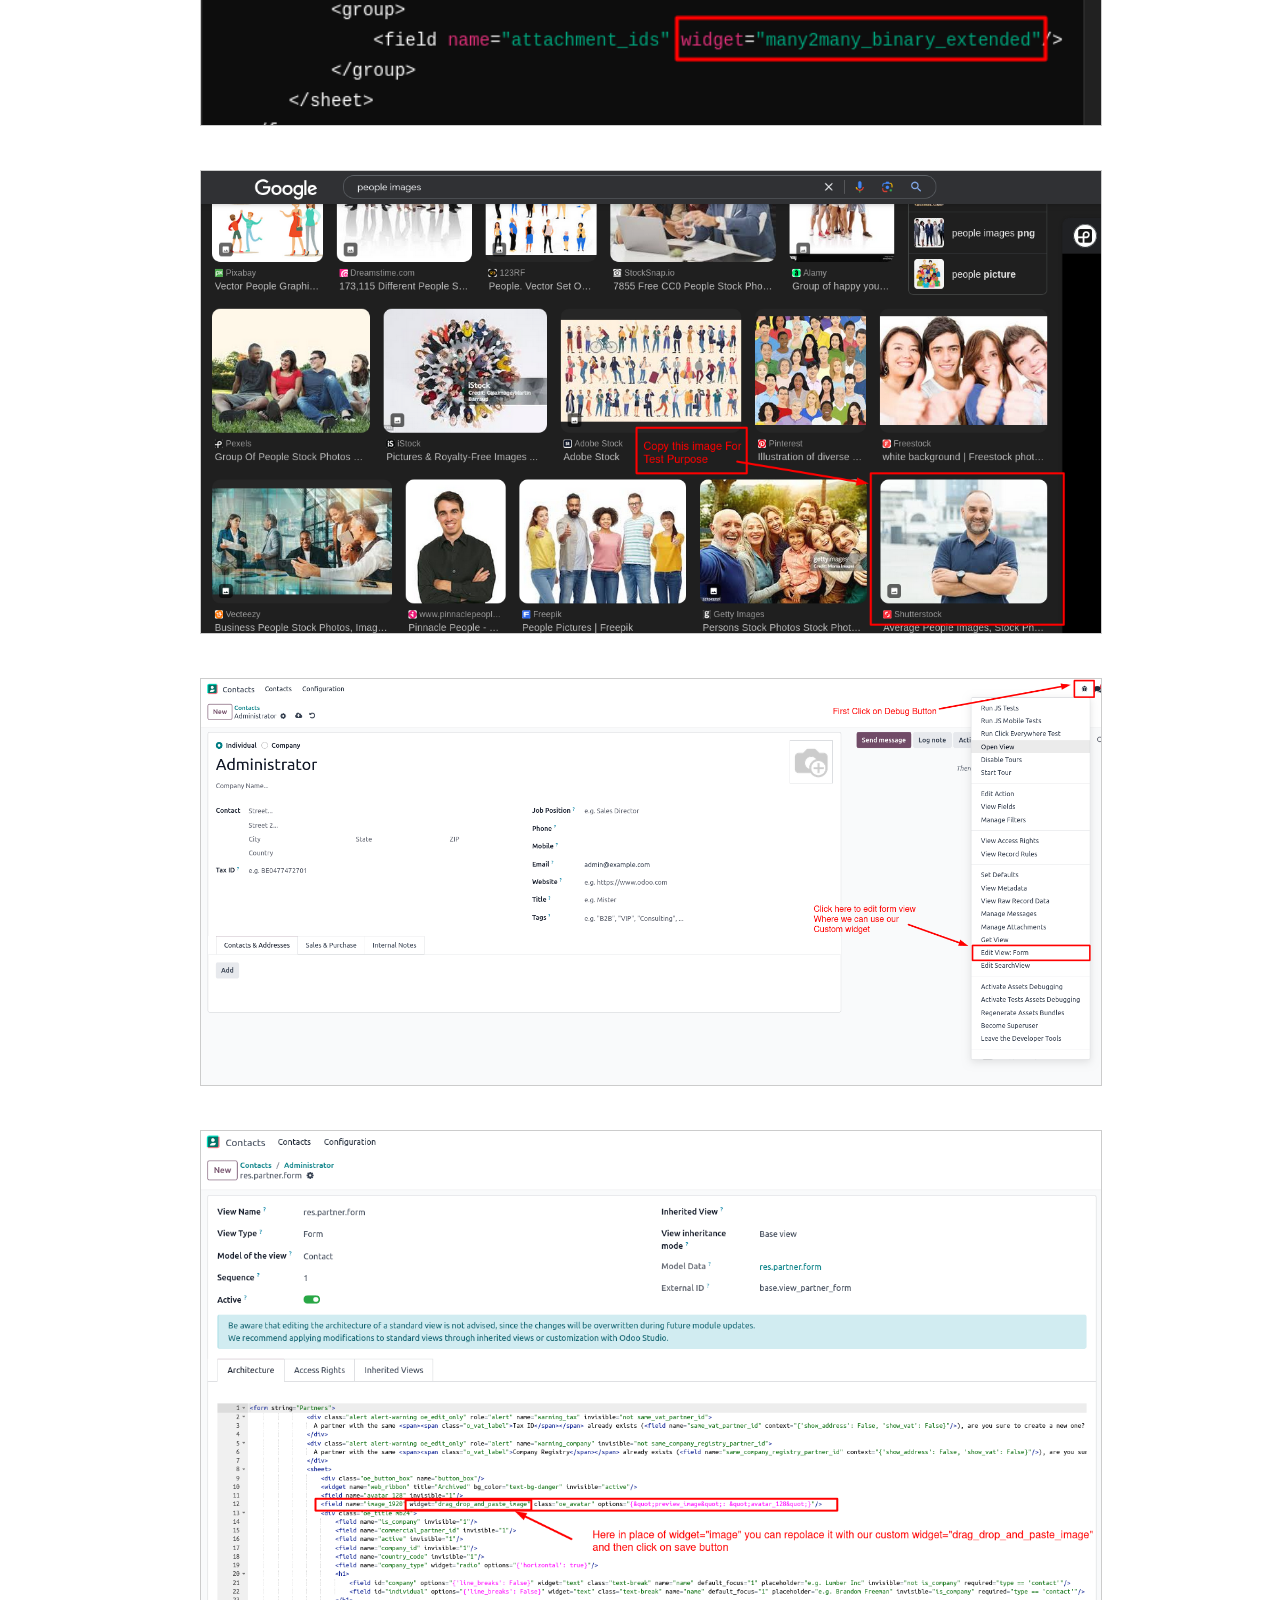
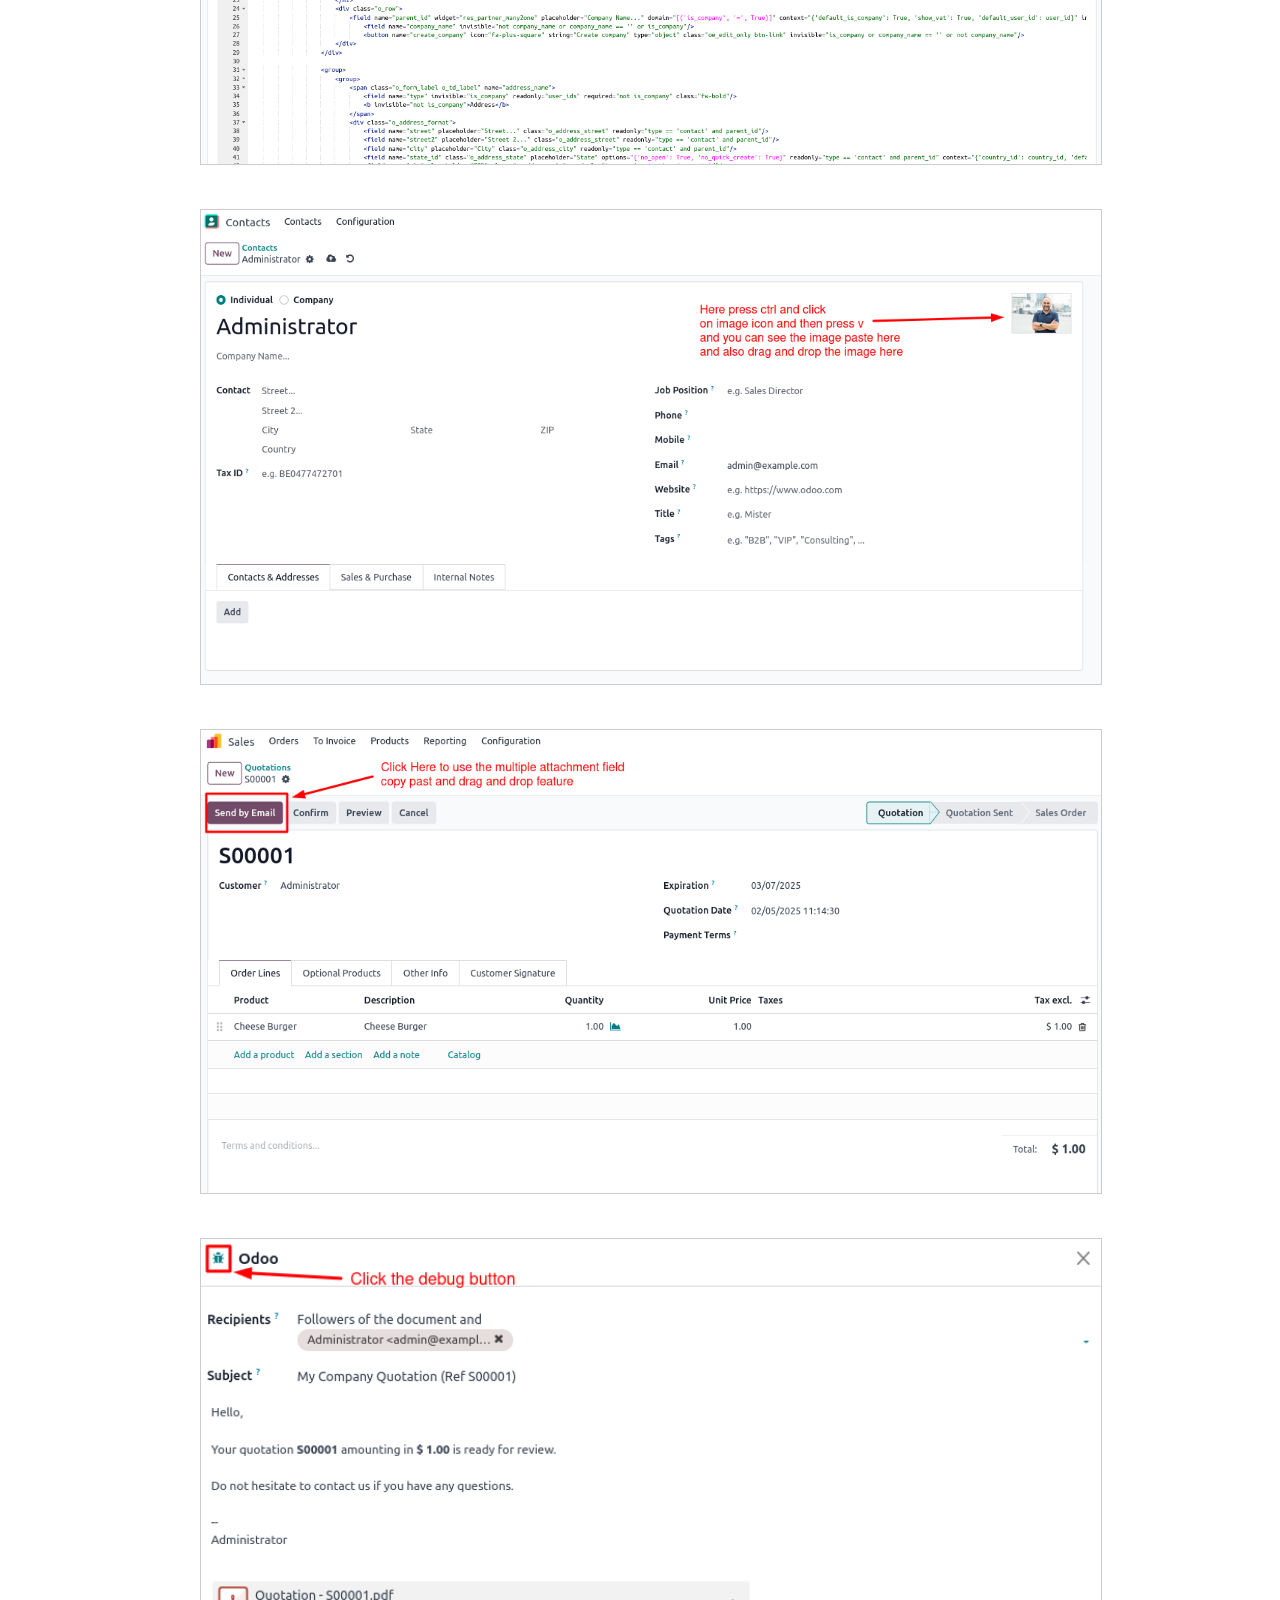
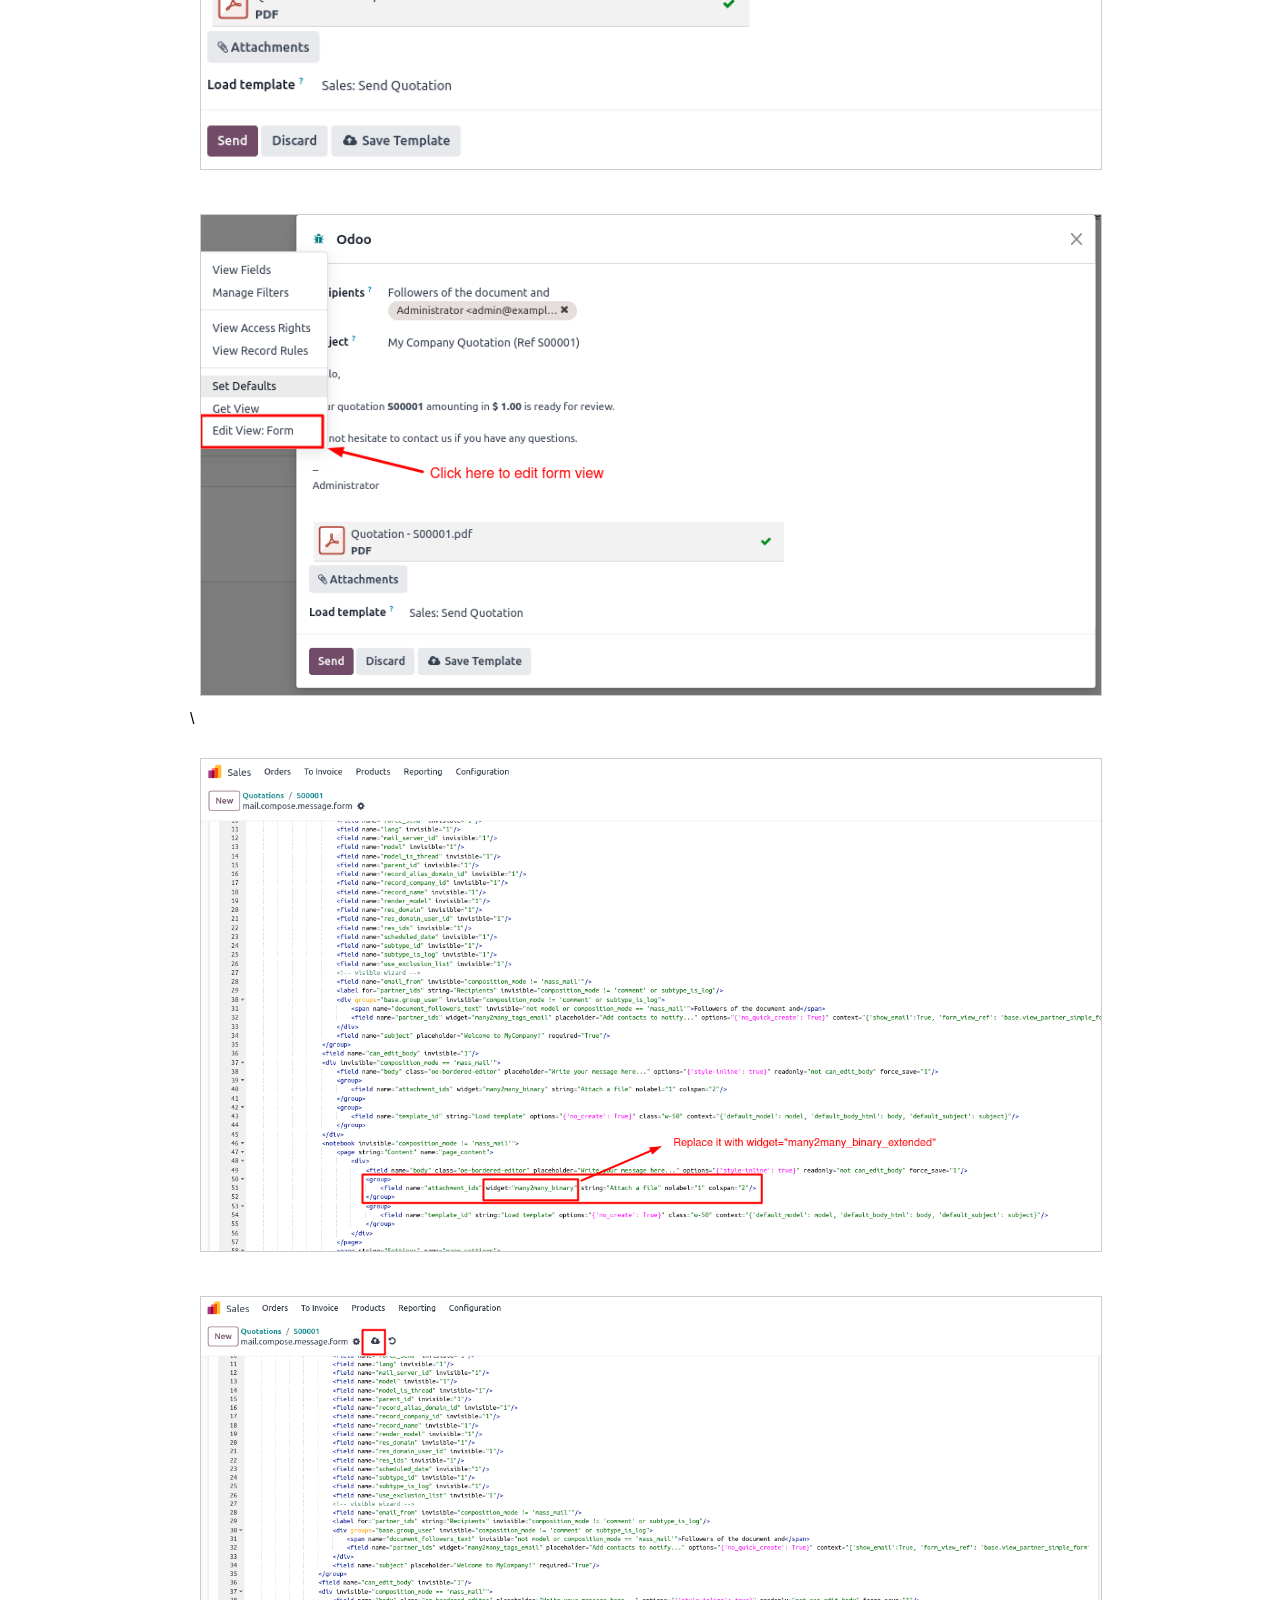
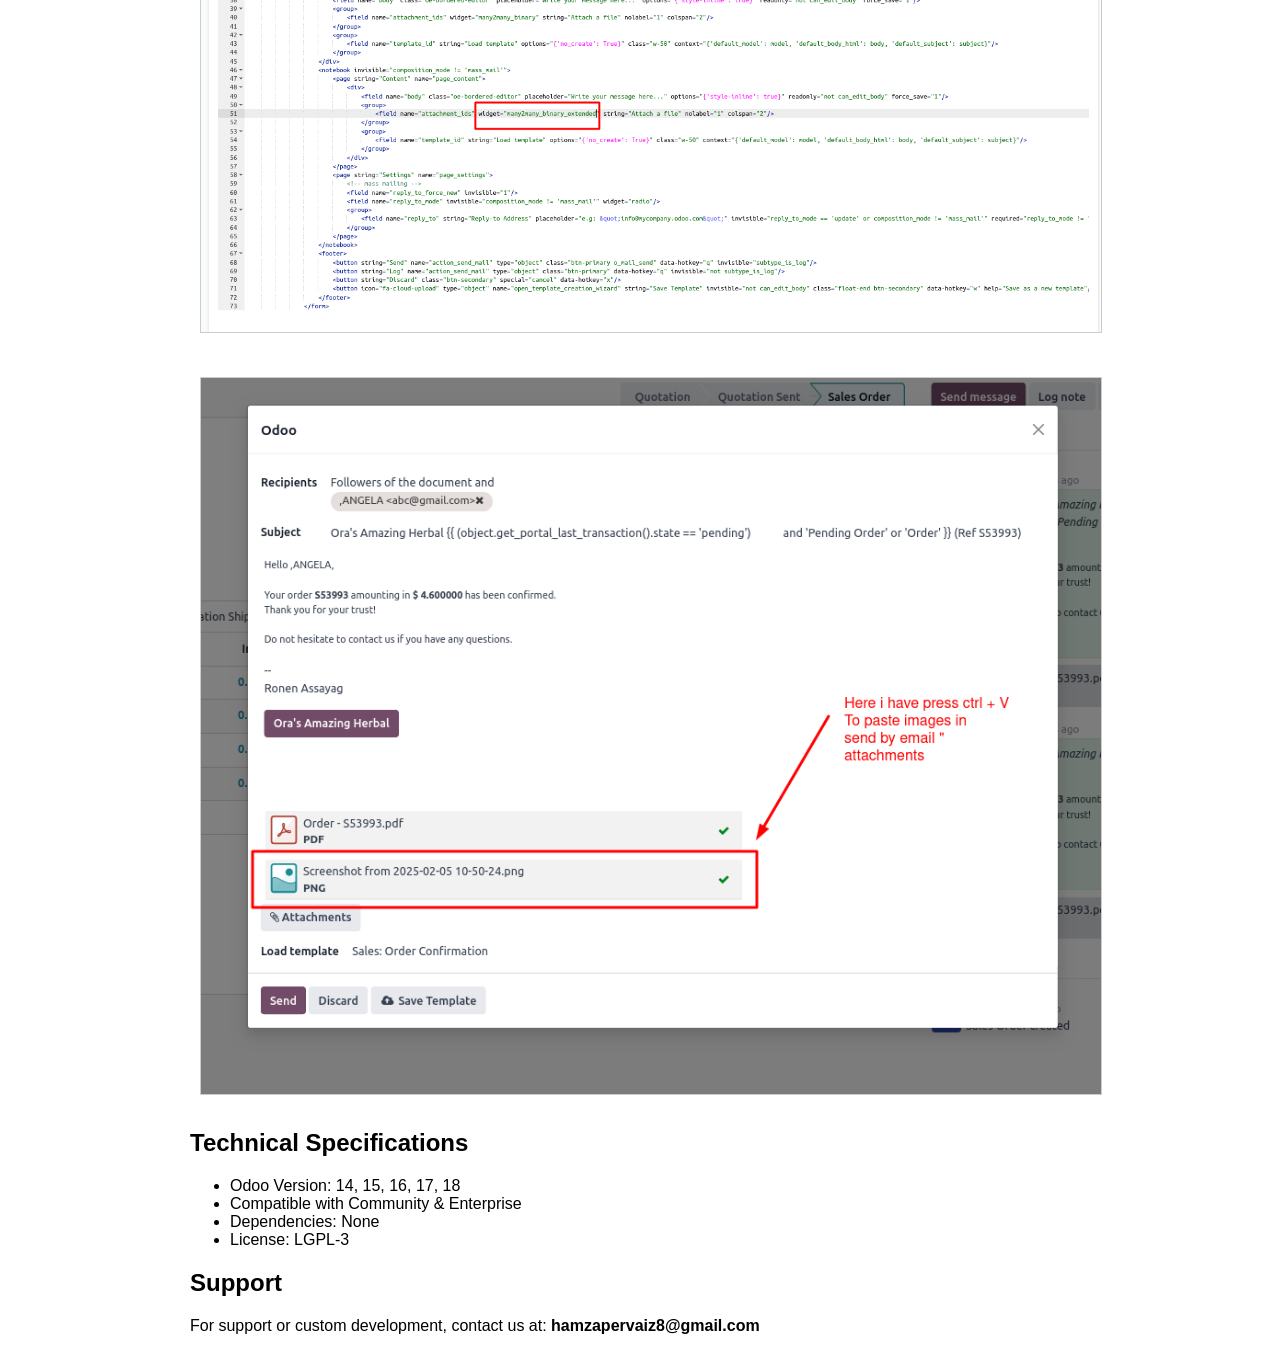
==== commit 360bfdeb: "[ADD] and fix images spacing" ====
--- a/legion_drag_and_drop_binary_field/static/description/index.html
+++ b/legion_drag_and_drop_binary_field/static/description/index.html
@@ -52,19 +52,45 @@
         
         <div class="section">
             <h2>Screenshots</h2>
+                    <div class="section">
             <img class="screenshot" src="screenshot1.png" alt="Drag and Drop Example"><br/>
+            </div>
+                                <div class="section">
             <img class="screenshot" src="Screenshot(16).png" alt="Drag and Drop Example"><br/>
+            </div>
+                                <div class="section">
             <img class="screenshot" src="Screenshot(17).png" alt="Drag and Drop Example"><br/>
+            </div>
+                                <div class="section">
             <img class="screenshot" src="Screenshot11.png" alt="Copy-Paste Example"><br/>
+            </div>
+                                <div class="section">
             <img class="screenshot" src="Screenshot12.png" alt="Copy-Paste Example"><br/>
+            </div>
+                                <div class="section">
             <img class="screenshot" src="Screenshot13.png" alt="Copy-Paste Example"><br/>
+            </div>
+                                <div class="section">
             <img class="screenshot" src="Screenshot14.png" alt="Copy-Paste Example"><br/>
+            </div>
+                                <div class="section">
             <img class="screenshot" src="Screenshot(11).png" alt="Drag and Drop Example"><br/>
+            </div>
+                                <div class="section">
             <img class="screenshot" src="Screenshot(12).png" alt="Drag and Drop Example"><br/>
-            <img class="screenshot" src="Screenshot(13).png" alt="Drag and Drop Example"><br/>
+            </div>
+                                <div class="section">
+            <img class="screenshot" src="Screenshot(13).png" alt="Drag and Drop Example"><br/>\
+            </div>
+                                <div class="section">
             <img class="screenshot" src="Screenshot(14).png" alt="Drag and Drop Example"><br/>
+            </div>
+                                <div class="section">
             <img class="screenshot" src="Screenshot(15).png" alt="Drag and Drop Example"><br/>
+            </div>
+                                <div class="section">
             <img class="screenshot" src="Screenshot(18).png" alt="Drag and Drop Example"><br/>
+            </div>
                                                                         
 
         </div>
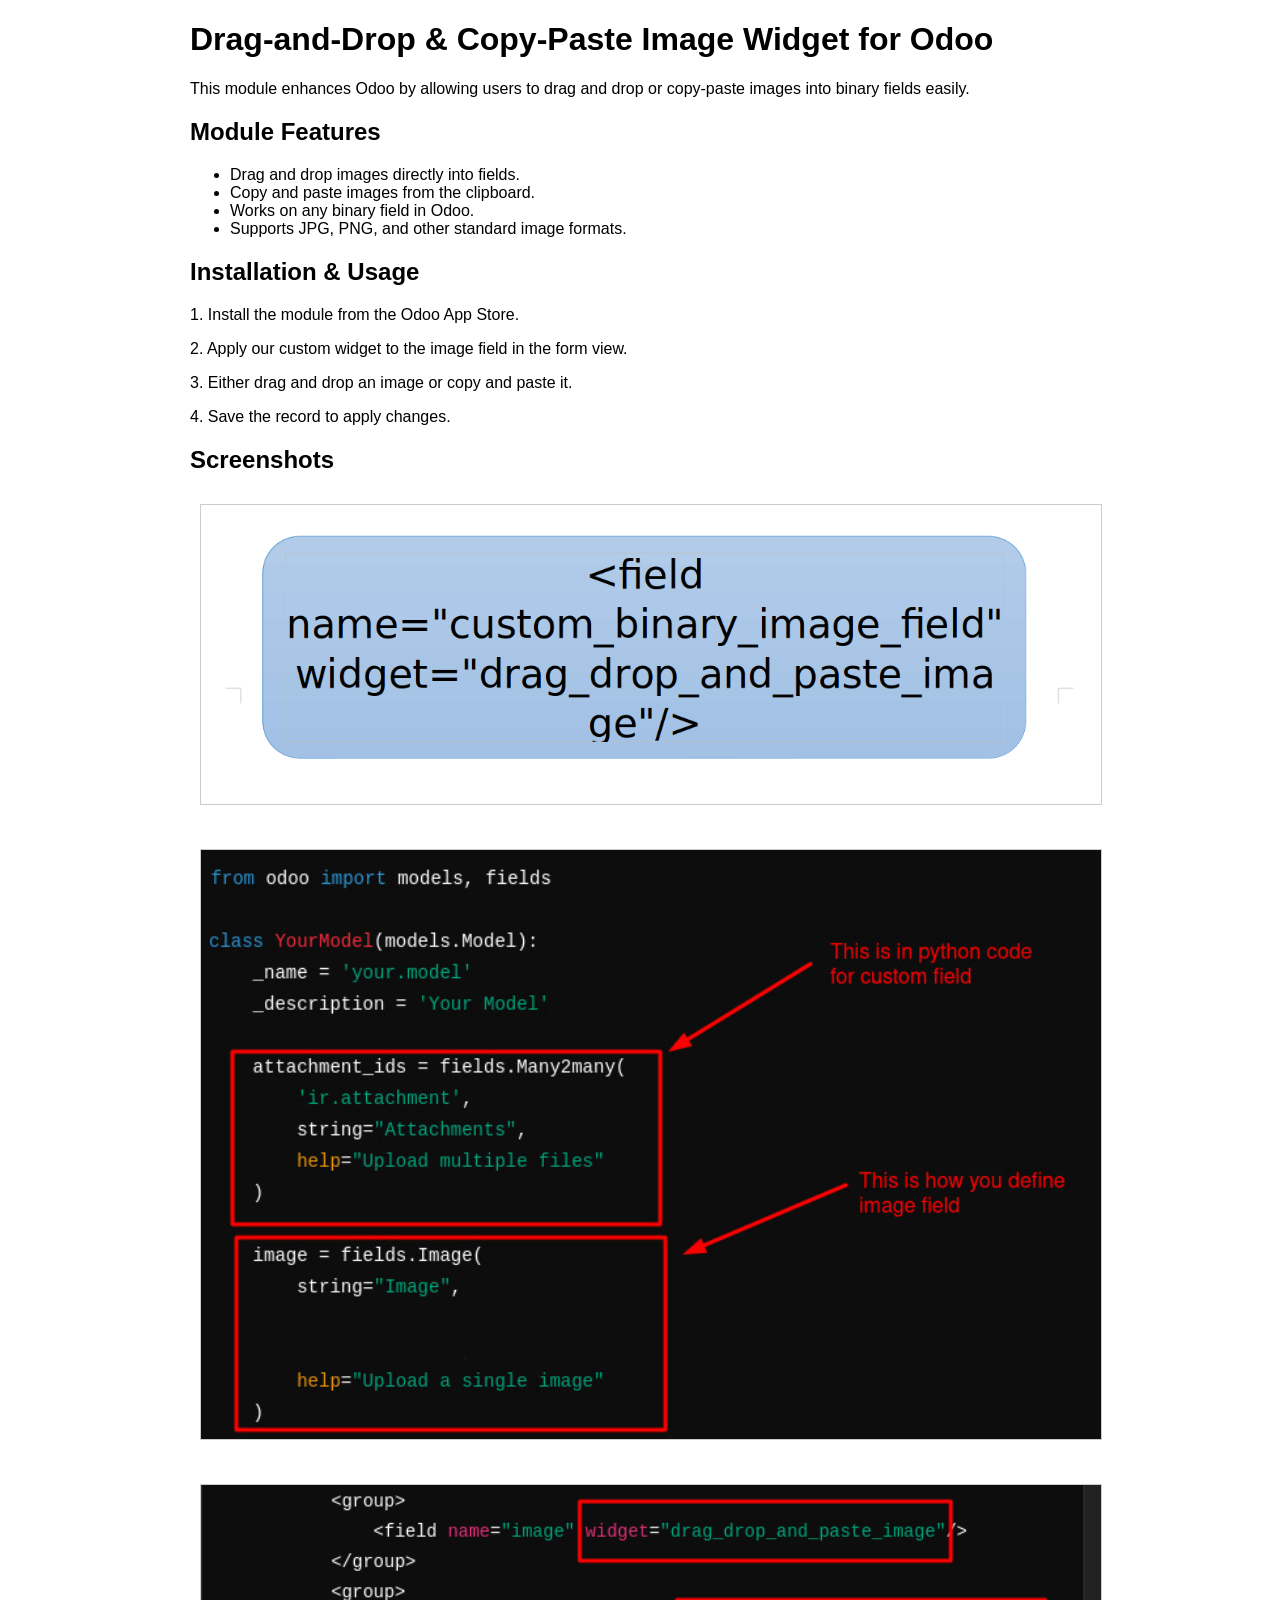
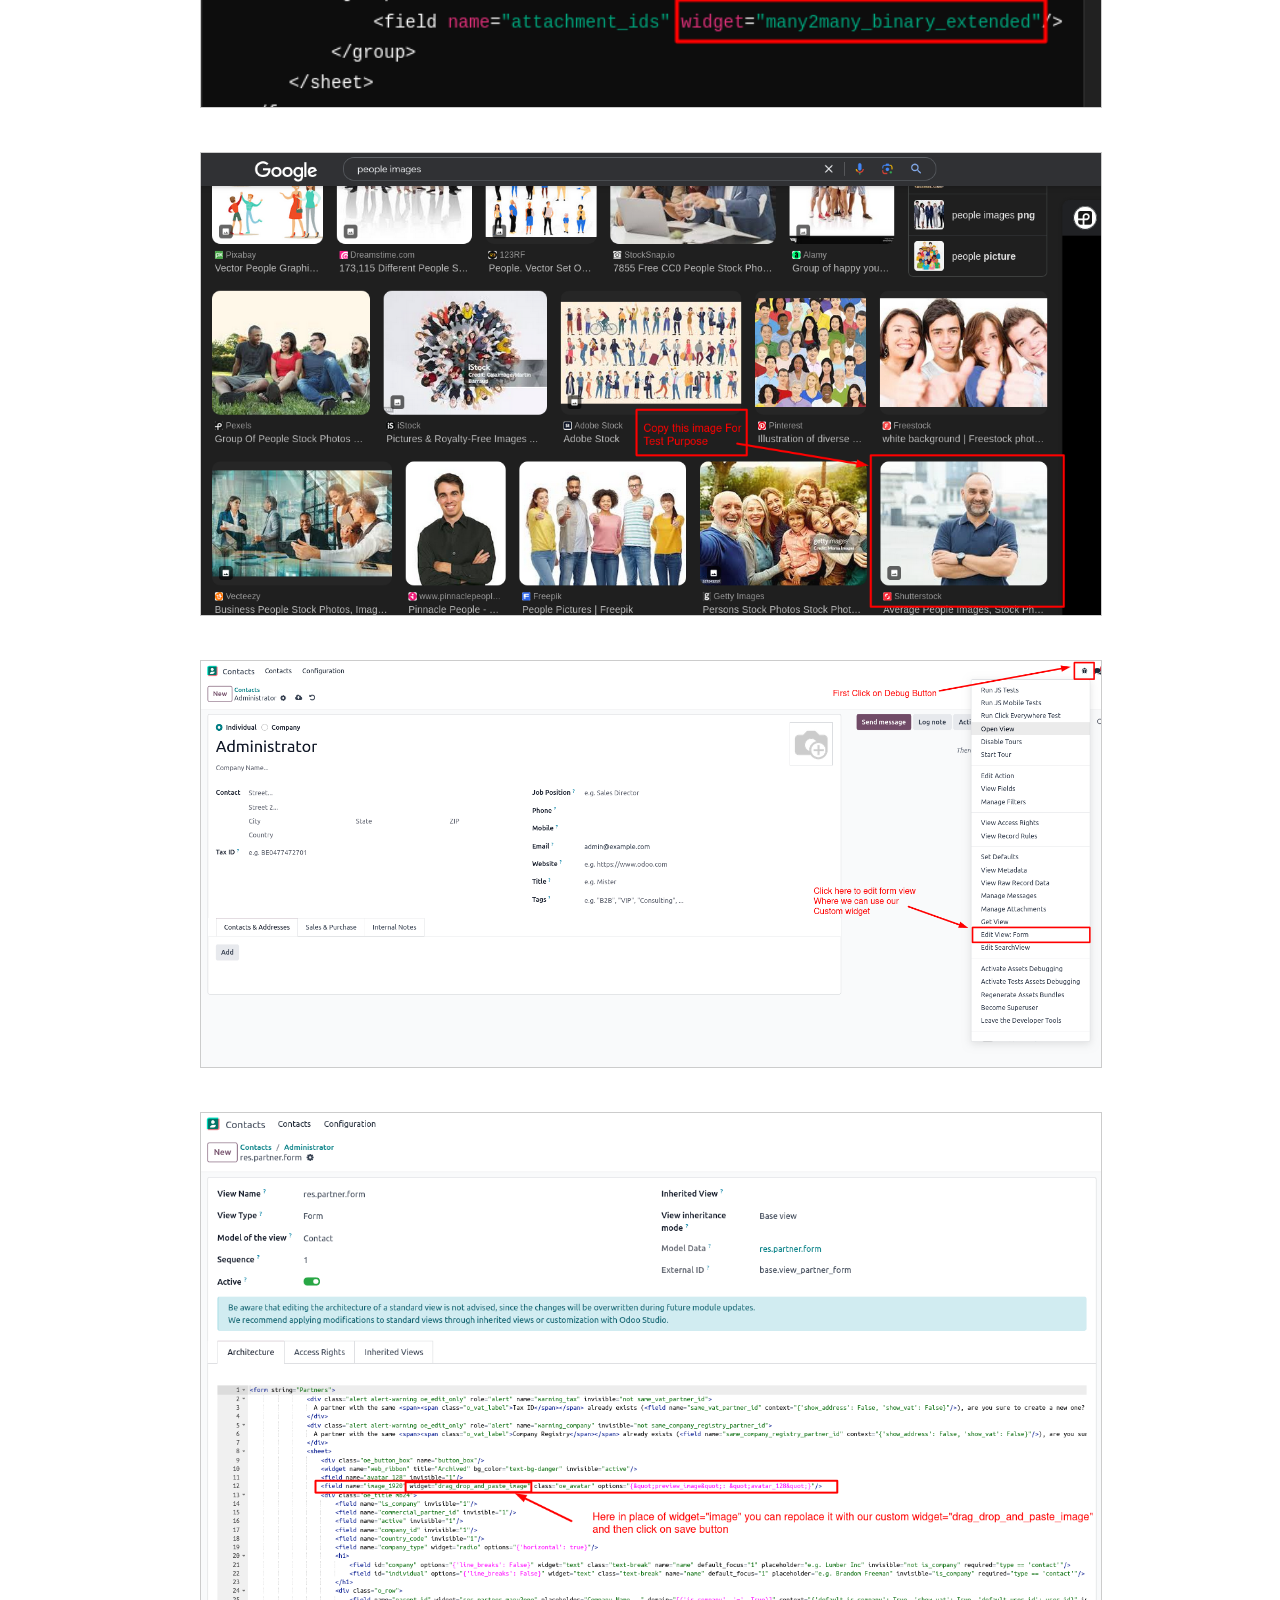
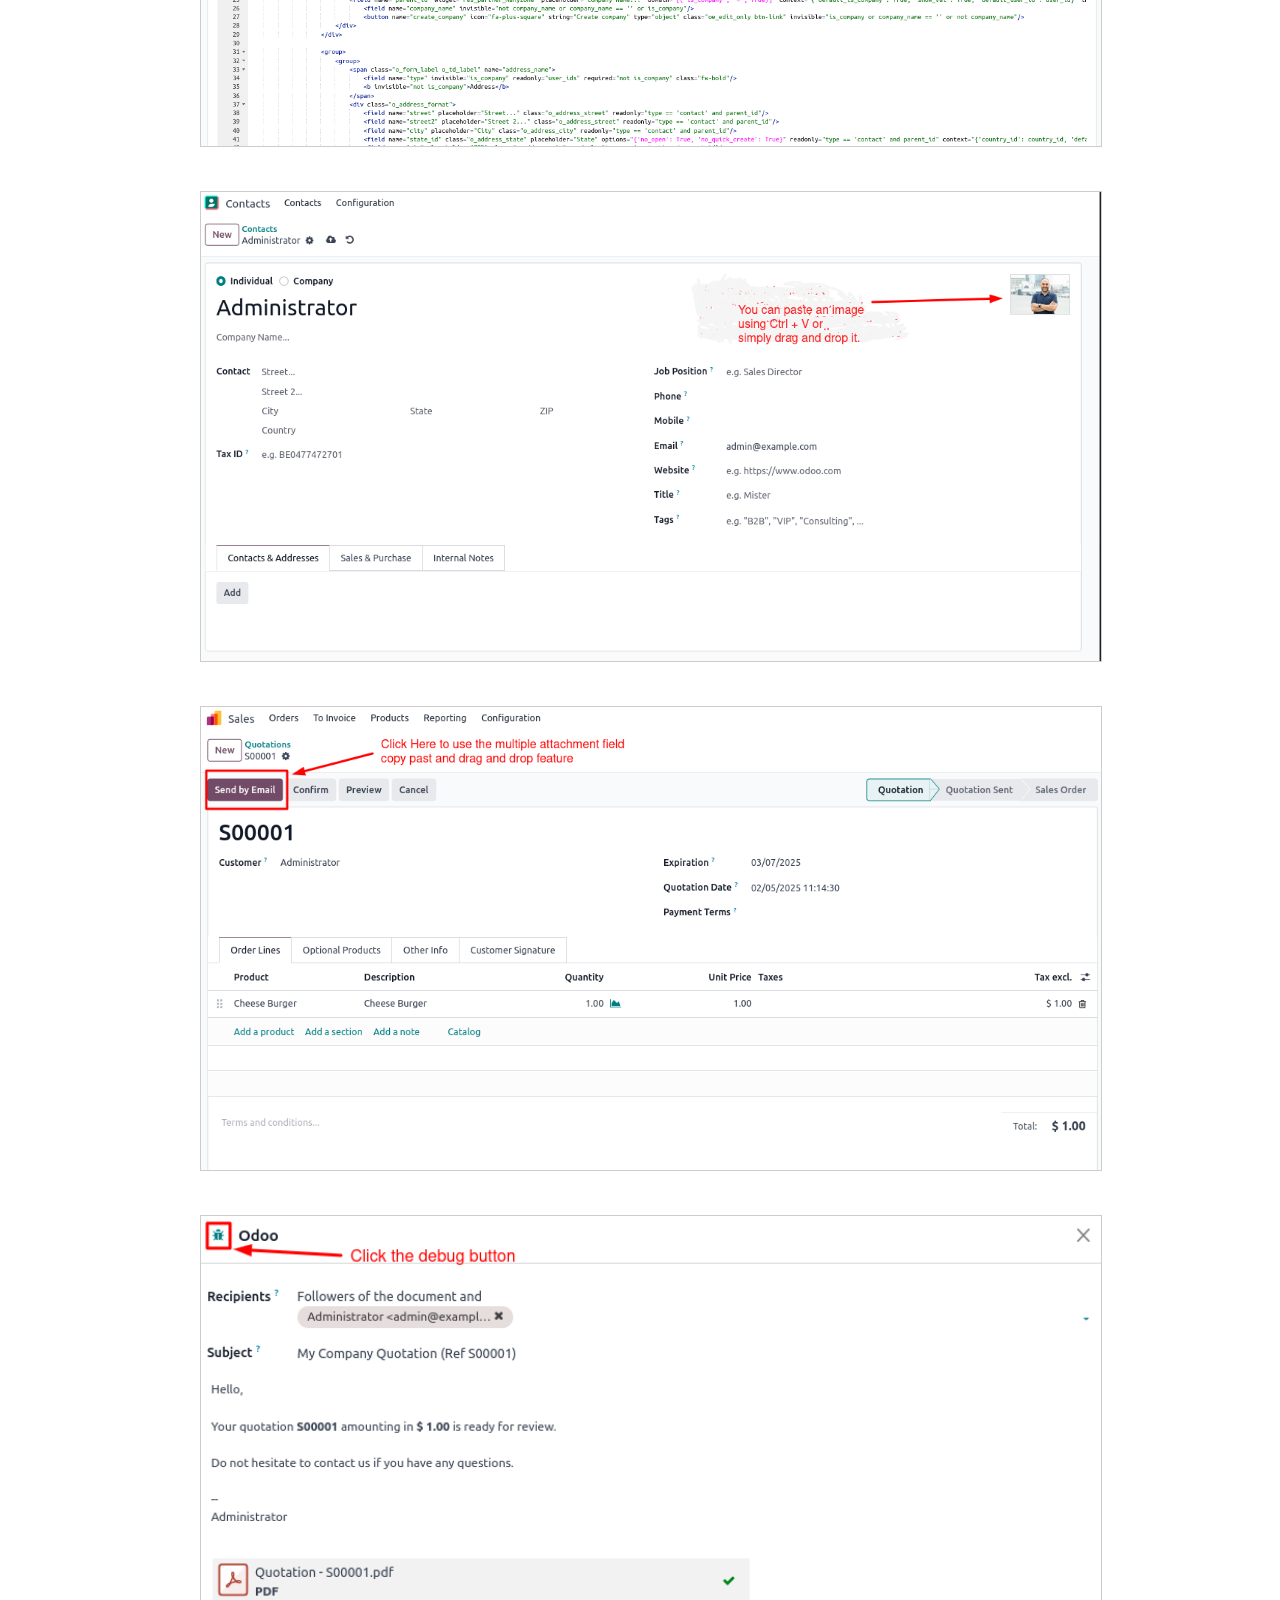
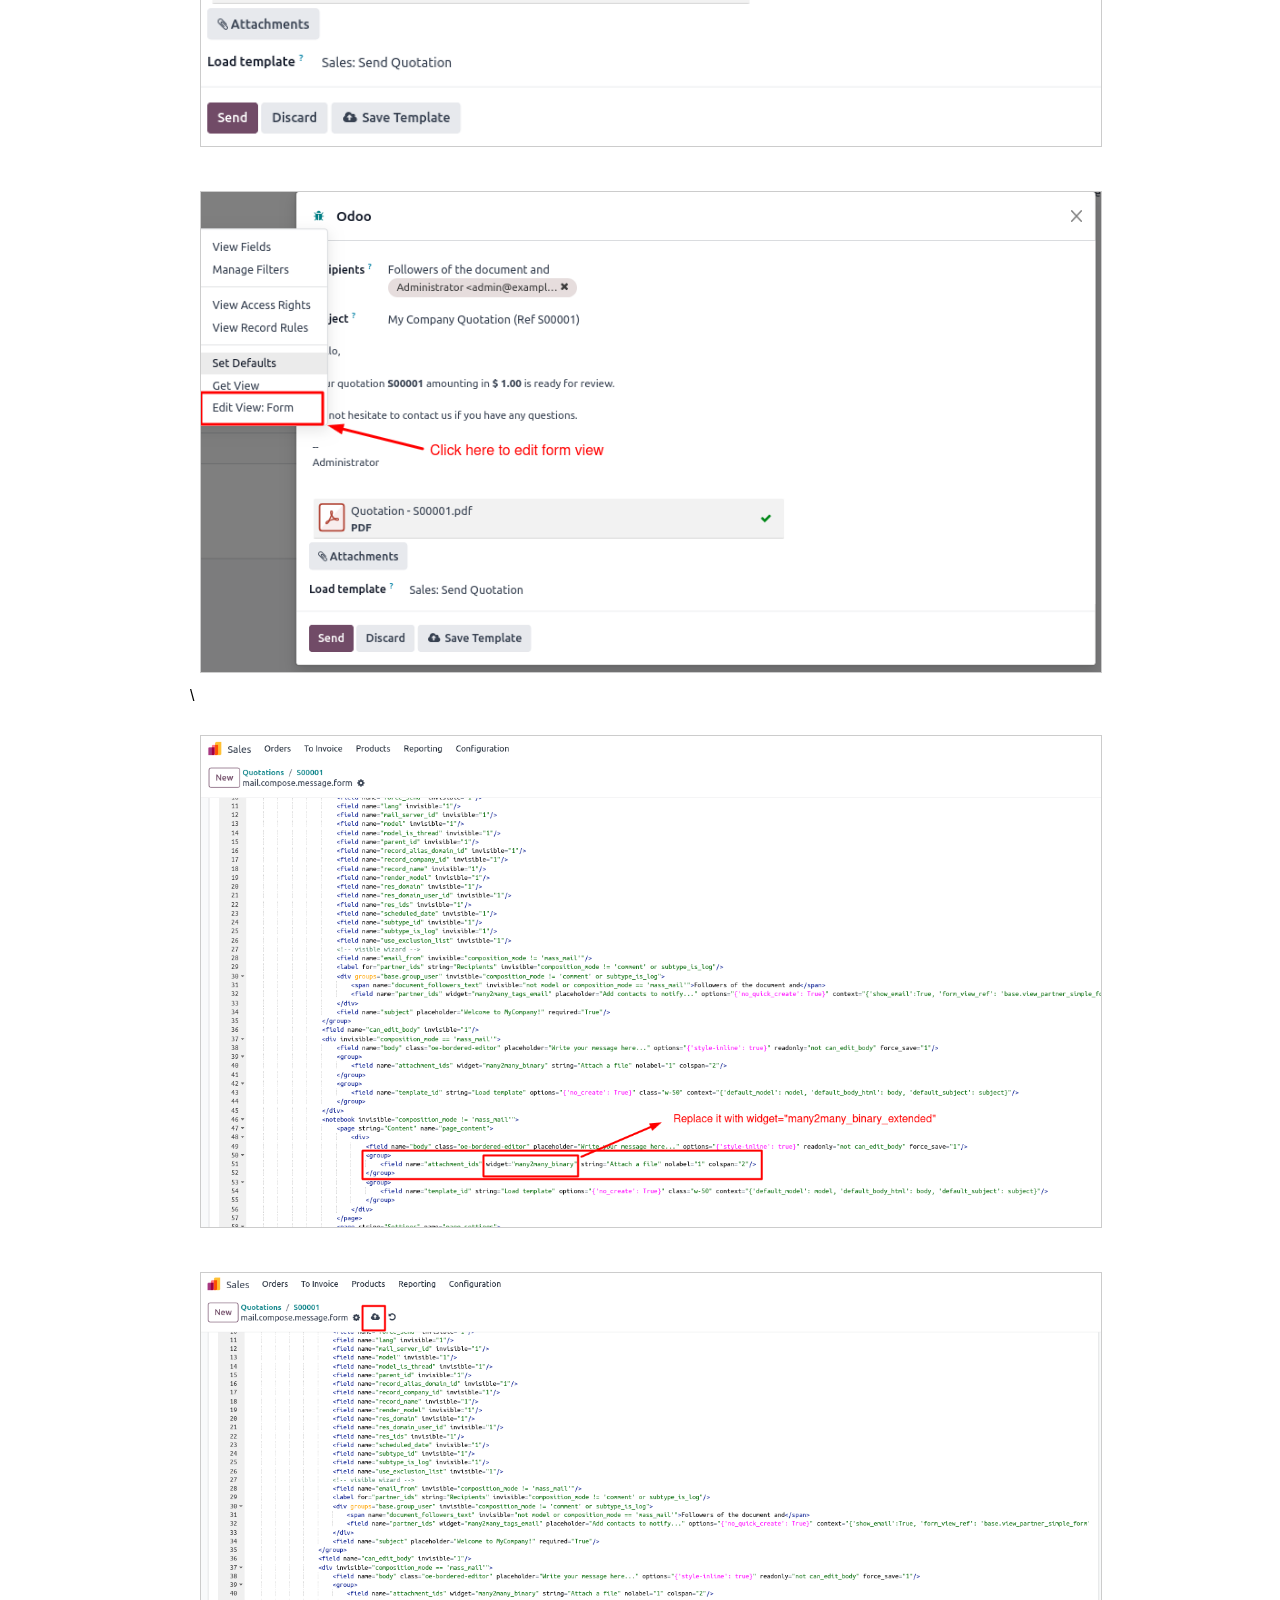
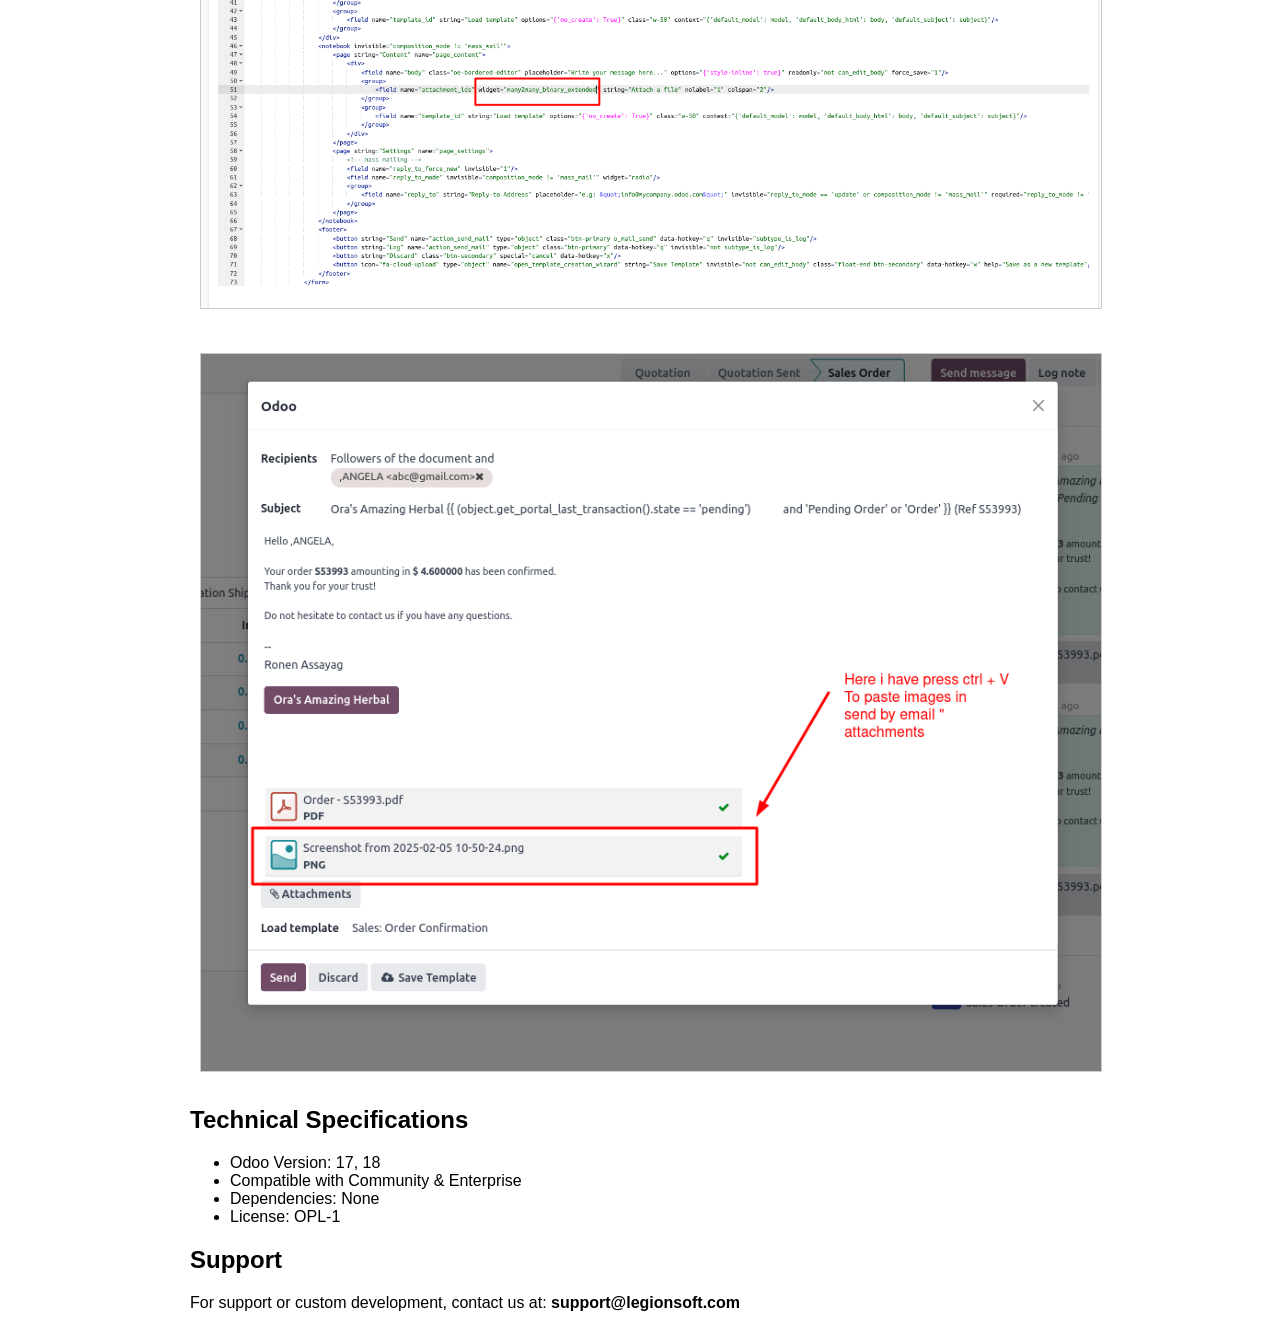
==== commit 23a79eec: "[fix] images and text" ====
--- a/legion_drag_and_drop_binary_field/static/description/index.html
+++ b/legion_drag_and_drop_binary_field/static/description/index.html
@@ -38,14 +38,14 @@
                 <li>Copy and paste images from the clipboard.</li>
                 <li>Works on any binary field in Odoo.</li>
                 <li>Supports JPG, PNG, and other standard image formats.</li>
-                <li>Auto-resizes images to fit the field dimensions.</li>
+
             </ul>
         </div>
         
         <div class="section">
             <h2>Installation & Usage</h2>
             <p>1. Install the module from the Odoo App Store.</p>
-            <p>2. Navigate to the Product form or any module with an image field.</p>
+            <p>2. Apply our custom widget to the image field in the form view.</p>
             <p>3. Either drag and drop an image or copy and paste it.</p>
             <p>4. Save the record to apply changes.</p>
         </div>
@@ -53,43 +53,43 @@
         <div class="section">
             <h2>Screenshots</h2>
                     <div class="section">
-            <img class="screenshot" src="screenshot1.png" alt="Drag and Drop Example"><br/>
+            <img class="screenshot mb-4" src="screenshot1.png" alt="Drag and Drop Example"><br/>
             </div>
                                 <div class="section">
-            <img class="screenshot" src="Screenshot(16).png" alt="Drag and Drop Example"><br/>
+            <img class="screenshot mb-4" src="Screenshot(16).jpg" alt="Drag and Drop Example"><br/>
             </div>
                                 <div class="section">
-            <img class="screenshot" src="Screenshot(17).png" alt="Drag and Drop Example"><br/>
+            <img class="screenshot mb-4" src="Screenshot(17).png" alt="Drag and Drop Example"><br/>
             </div>
                                 <div class="section">
-            <img class="screenshot" src="Screenshot11.png" alt="Copy-Paste Example"><br/>
+            <img class="screenshot mb-4" src="Screenshot11.png" alt="Copy-Paste Example"><br/>
             </div>
                                 <div class="section">
-            <img class="screenshot" src="Screenshot12.png" alt="Copy-Paste Example"><br/>
+            <img class="screenshot mb-4" src="Screenshot12.png" alt="Copy-Paste Example"><br/>
             </div>
                                 <div class="section">
-            <img class="screenshot" src="Screenshot13.png" alt="Copy-Paste Example"><br/>
+            <img class="screenshot mb-4" src="Screenshot13.png" alt="Copy-Paste Example"><br/>
             </div>
                                 <div class="section">
-            <img class="screenshot" src="Screenshot14.png" alt="Copy-Paste Example"><br/>
+            <img class="screenshot mb-4" src="Screenshot14.png" alt="Copy-Paste Example"><br/>
             </div>
                                 <div class="section">
-            <img class="screenshot" src="Screenshot(11).png" alt="Drag and Drop Example"><br/>
+            <img class="screenshot mb-4" src="Screenshot(11).png" alt="Drag and Drop Example"><br/>
             </div>
                                 <div class="section">
-            <img class="screenshot" src="Screenshot(12).png" alt="Drag and Drop Example"><br/>
+            <img class="screenshot mb-4" src="Screenshot(12).png" alt="Drag and Drop Example"><br/>
             </div>
                                 <div class="section">
-            <img class="screenshot" src="Screenshot(13).png" alt="Drag and Drop Example"><br/>\
+            <img class="screenshot mb-4" src="Screenshot(13).png" alt="Drag and Drop Example"><br/>\
             </div>
                                 <div class="section">
-            <img class="screenshot" src="Screenshot(14).png" alt="Drag and Drop Example"><br/>
+            <img class="screenshot mb-4" src="Screenshot(14).png" alt="Drag and Drop Example"><br/>
             </div>
                                 <div class="section">
-            <img class="screenshot" src="Screenshot(15).png" alt="Drag and Drop Example"><br/>
+            <img class="screenshot mb-4" src="Screenshot(15).png" alt="Drag and Drop Example"><br/>
             </div>
                                 <div class="section">
-            <img class="screenshot" src="Screenshot(18).png" alt="Drag and Drop Example"><br/>
+            <img class="screenshot mb-4" src="Screenshot(18).png" alt="Drag and Drop Example"><br/>
             </div>
                                                                         
 
@@ -98,16 +98,16 @@
         <div class="section">
             <h2>Technical Specifications</h2>
             <ul>
-                <li>Odoo Version: 14, 15, 16, 17, 18</li>
+                <li>Odoo Version: 17, 18</li>
                 <li>Compatible with Community & Enterprise</li>
                 <li>Dependencies: None</li>
-                <li>License: LGPL-3</li>
+                <li>License: OPL-1</li>
             </ul>
         </div>
         
         <div class="section">
             <h2>Support</h2>
-            <p>For support or custom development, contact us at: <strong>hamzapervaiz8@gmail.com</strong></p>
+            <p>For support or custom development, contact us at: <strong>support@legionsoft.com</strong></p>
         </div>
     </div>
 </body>
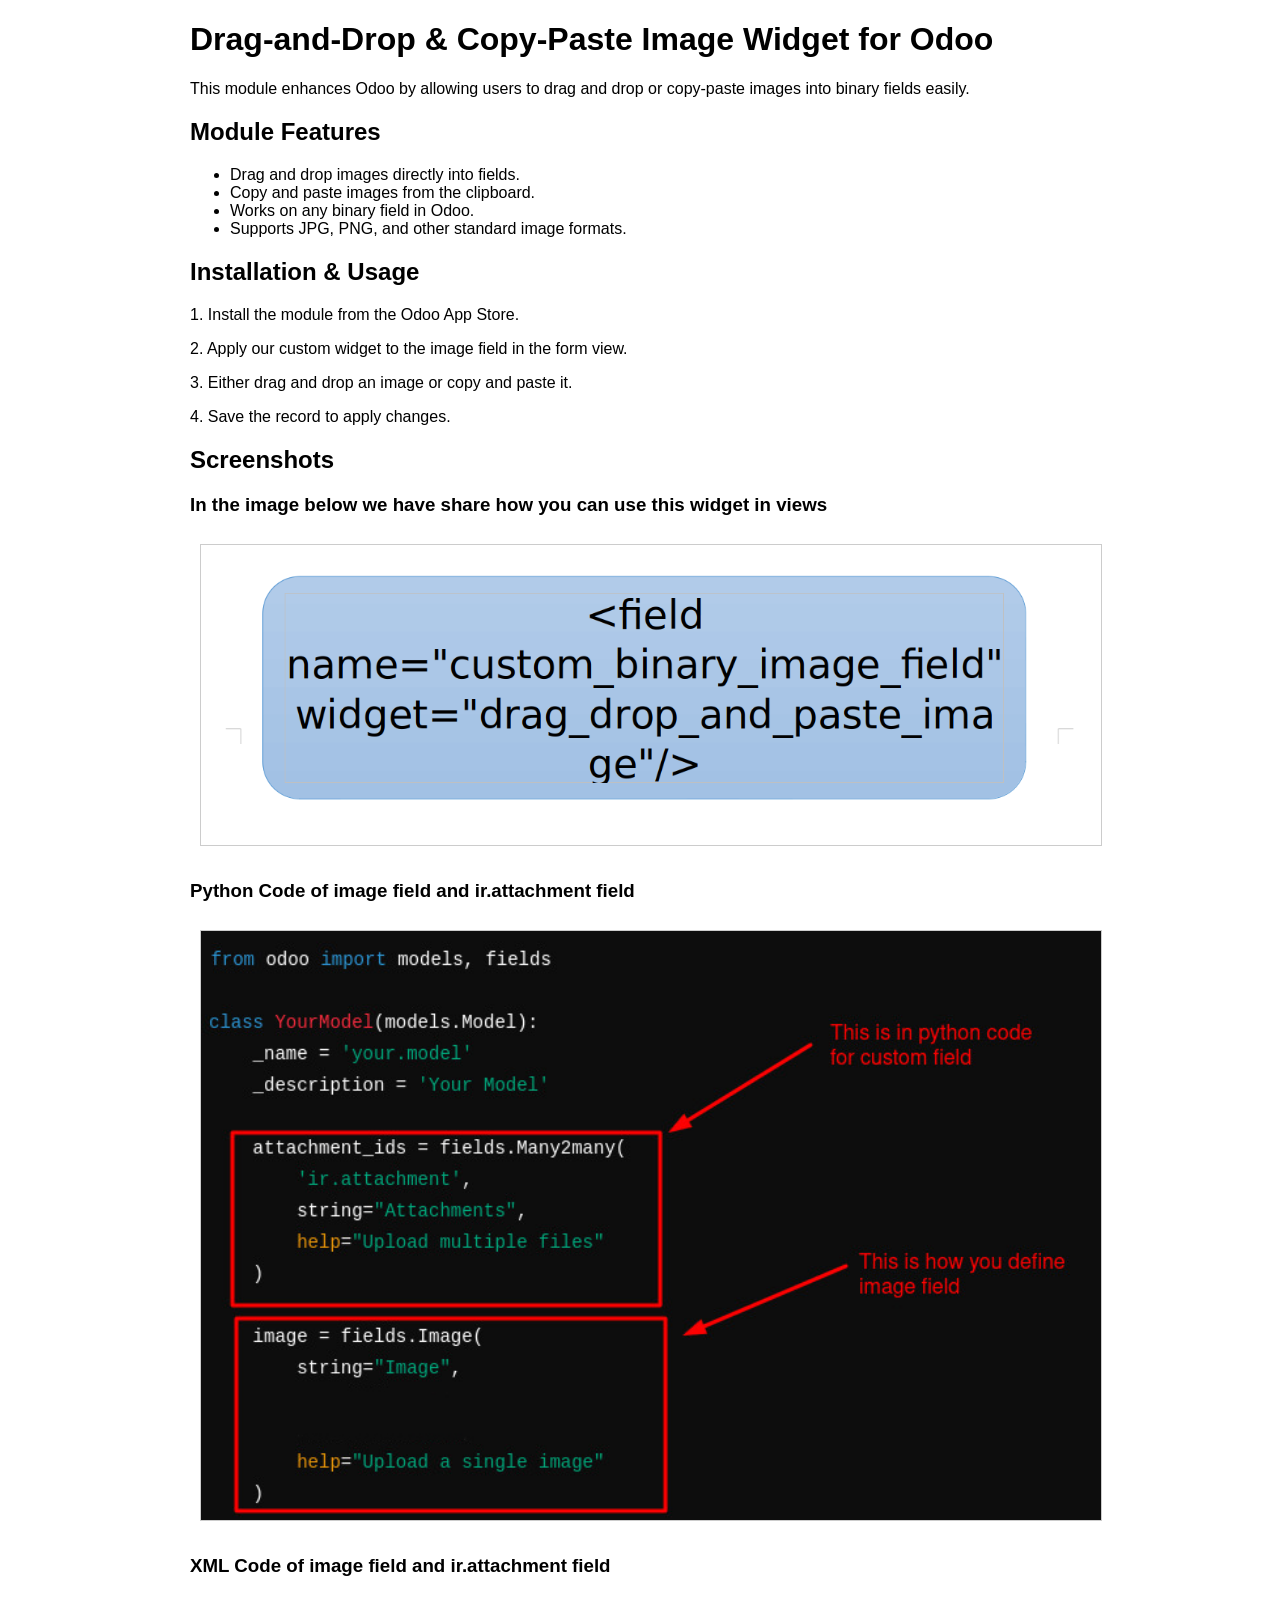
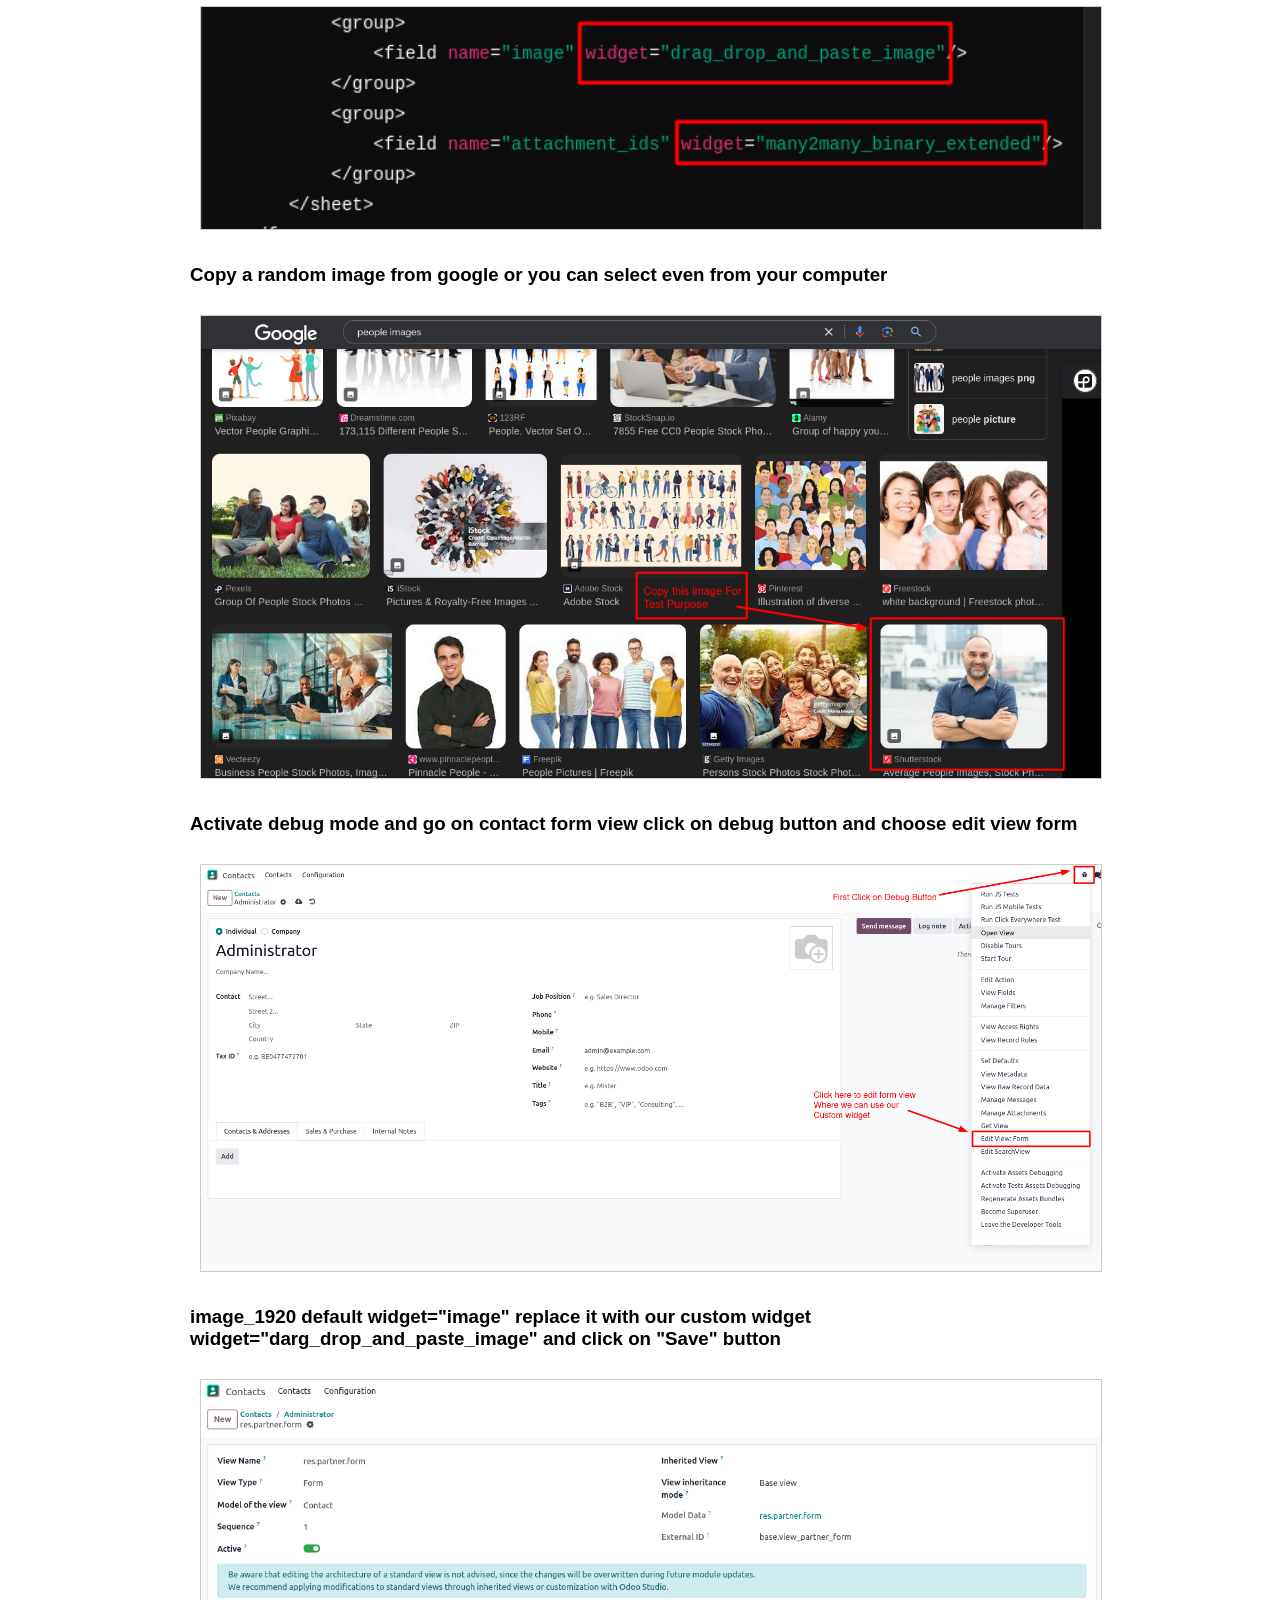
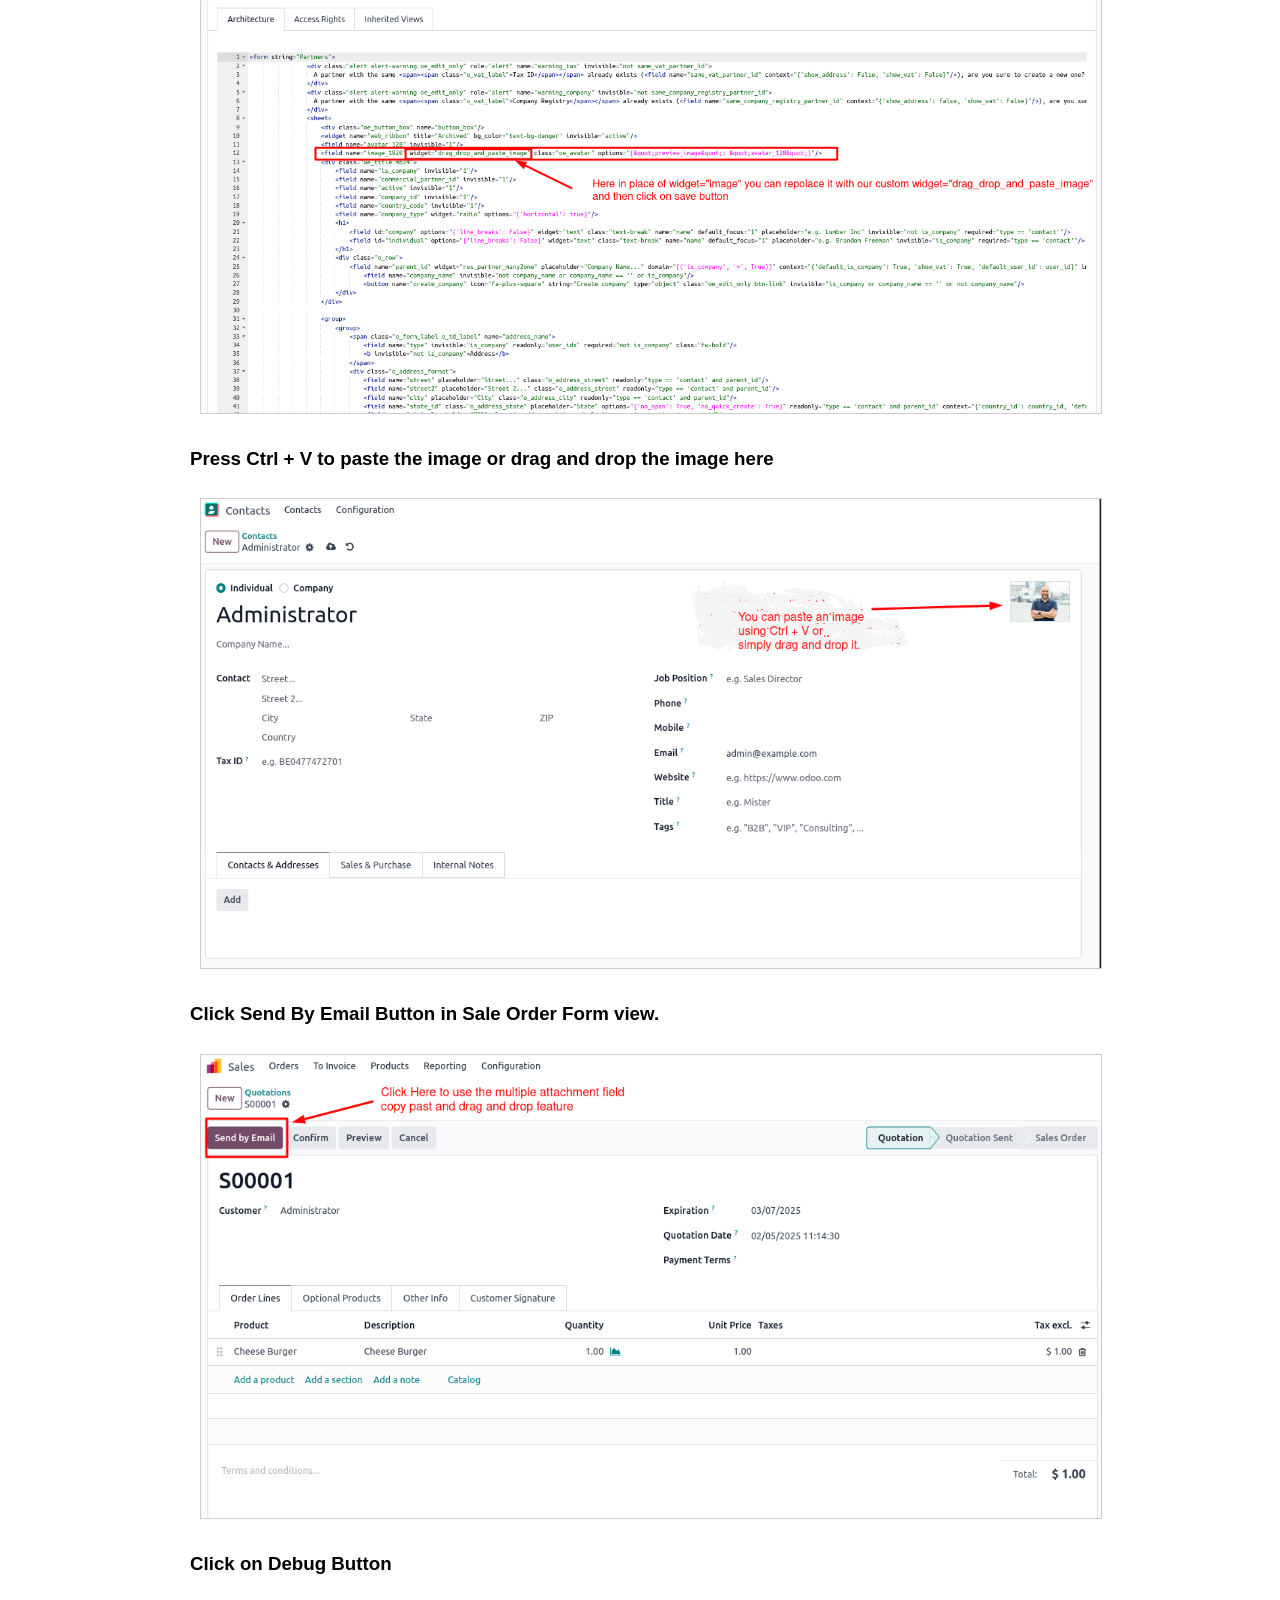
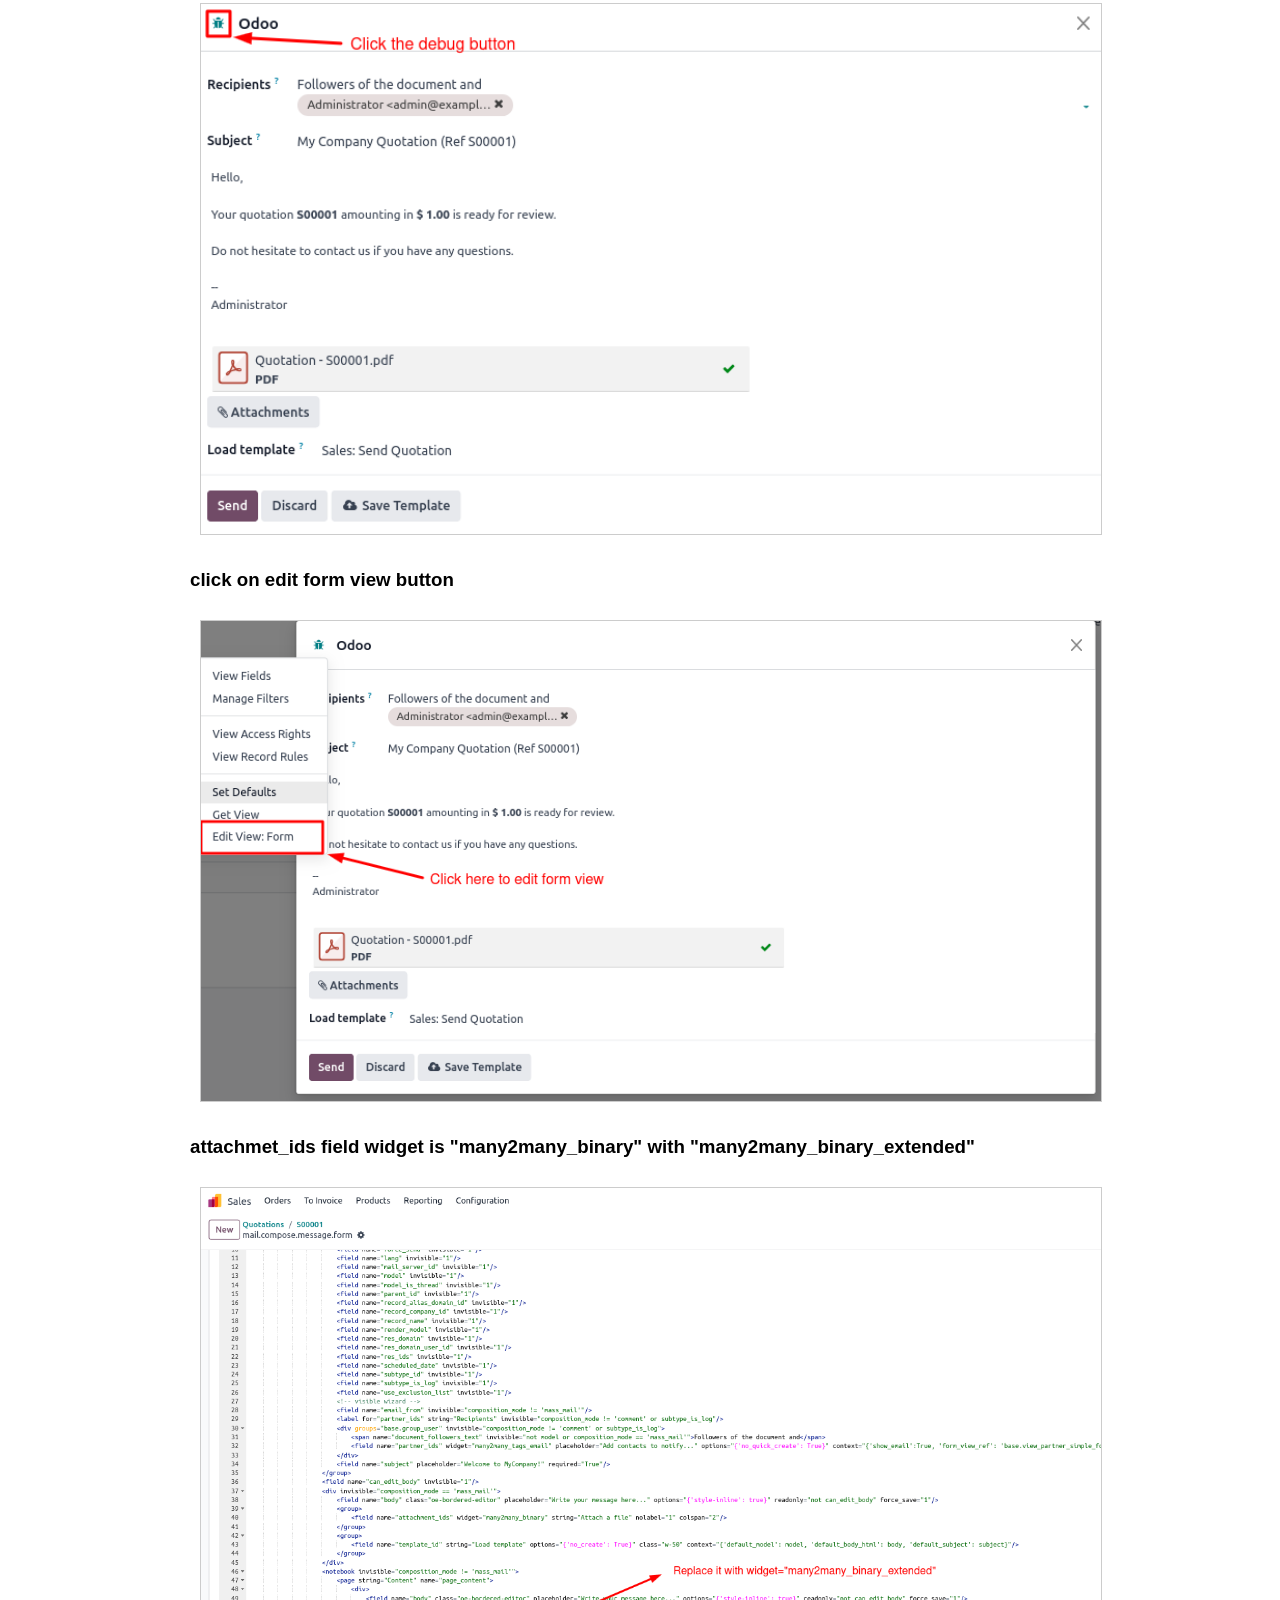
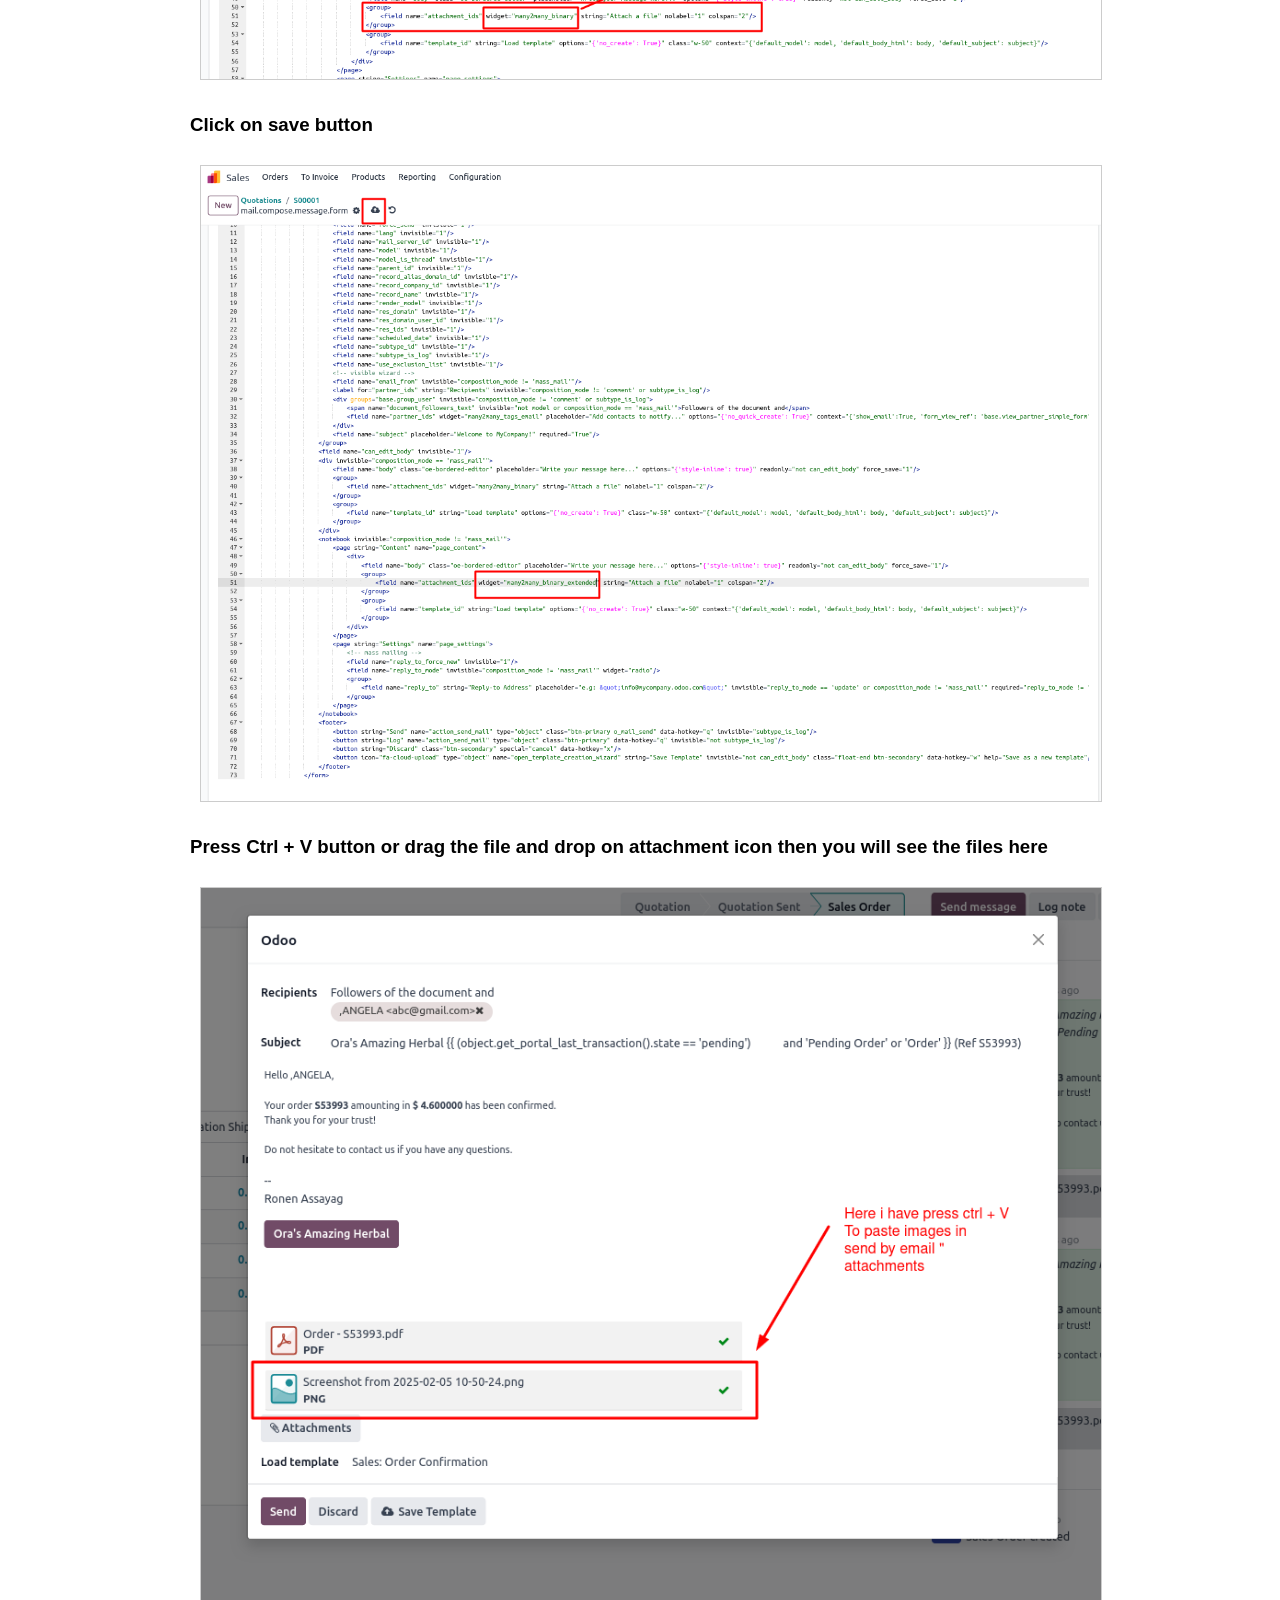
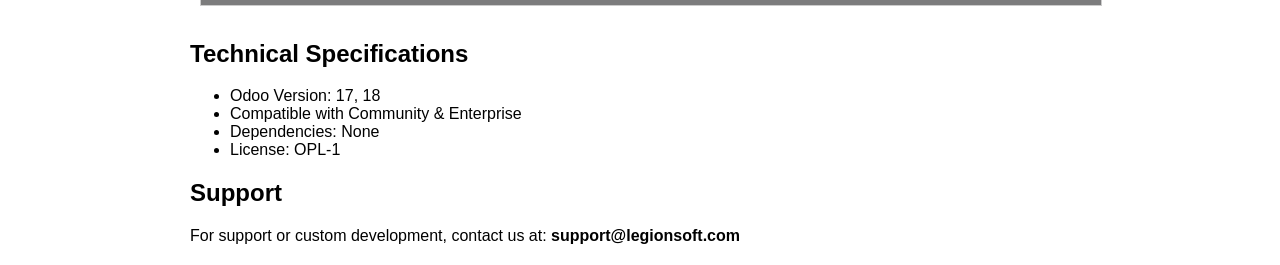
==== commit 0f0d6898: "[ADD] pricturs detail" ====
--- a/legion_drag_and_drop_binary_field/static/description/index.html
+++ b/legion_drag_and_drop_binary_field/static/description/index.html
@@ -52,42 +52,55 @@
         
         <div class="section">
             <h2>Screenshots</h2>
+            <h3> In the image below we have share how you can use this widget in views</h3>
                     <div class="section">
             <img class="screenshot mb-4" src="screenshot1.png" alt="Drag and Drop Example"><br/>
             </div>
+            <h3> Python Code of image field and ir.attachment field </h3>
                                 <div class="section">
             <img class="screenshot mb-4" src="Screenshot(16).jpg" alt="Drag and Drop Example"><br/>
             </div>
+                        <h3> XML Code of image field and ir.attachment field </h3>
                                 <div class="section">
             <img class="screenshot mb-4" src="Screenshot(17).png" alt="Drag and Drop Example"><br/>
             </div>
+                        <h3> Copy a random image from google or you can select even from your computer </h3>
                                 <div class="section">
             <img class="screenshot mb-4" src="Screenshot11.png" alt="Copy-Paste Example"><br/>
             </div>
+            <h3> Activate debug mode and go on contact form view click on debug button and choose edit view form </h3>
                                 <div class="section">
             <img class="screenshot mb-4" src="Screenshot12.png" alt="Copy-Paste Example"><br/>
             </div>
+            <h3> image_1920 default widget="image" replace it with our custom widget widget="darg_drop_and_paste_image" and click on "Save" button </h3>
                                 <div class="section">
             <img class="screenshot mb-4" src="Screenshot13.png" alt="Copy-Paste Example"><br/>
             </div>
+            <h3> Press Ctrl + V to paste the image or drag and drop the image here </h3>
                                 <div class="section">
             <img class="screenshot mb-4" src="Screenshot14.png" alt="Copy-Paste Example"><br/>
             </div>
+            <h3> Click Send By Email Button in Sale Order Form view. </h3>
                                 <div class="section">
             <img class="screenshot mb-4" src="Screenshot(11).png" alt="Drag and Drop Example"><br/>
             </div>
+            <h3> Click on Debug Button </h3>
                                 <div class="section">
             <img class="screenshot mb-4" src="Screenshot(12).png" alt="Drag and Drop Example"><br/>
             </div>
+            <h3> click on edit form view button </h3>
                                 <div class="section">
-            <img class="screenshot mb-4" src="Screenshot(13).png" alt="Drag and Drop Example"><br/>\
+            <img class="screenshot mb-4" src="Screenshot(13).png" alt="Drag and Drop Example"><br/>
             </div>
+            <h3> attachmet_ids field widget is "many2many_binary" with "many2many_binary_extended" </h3>
                                 <div class="section">
             <img class="screenshot mb-4" src="Screenshot(14).png" alt="Drag and Drop Example"><br/>
             </div>
+            <h3> Click on save button </h3>
                                 <div class="section">
             <img class="screenshot mb-4" src="Screenshot(15).png" alt="Drag and Drop Example"><br/>
             </div>
+            <h3> Press Ctrl + V button or drag the file and drop on attachment icon then you will see the files here </h3>
                                 <div class="section">
             <img class="screenshot mb-4" src="Screenshot(18).png" alt="Drag and Drop Example"><br/>
             </div>
